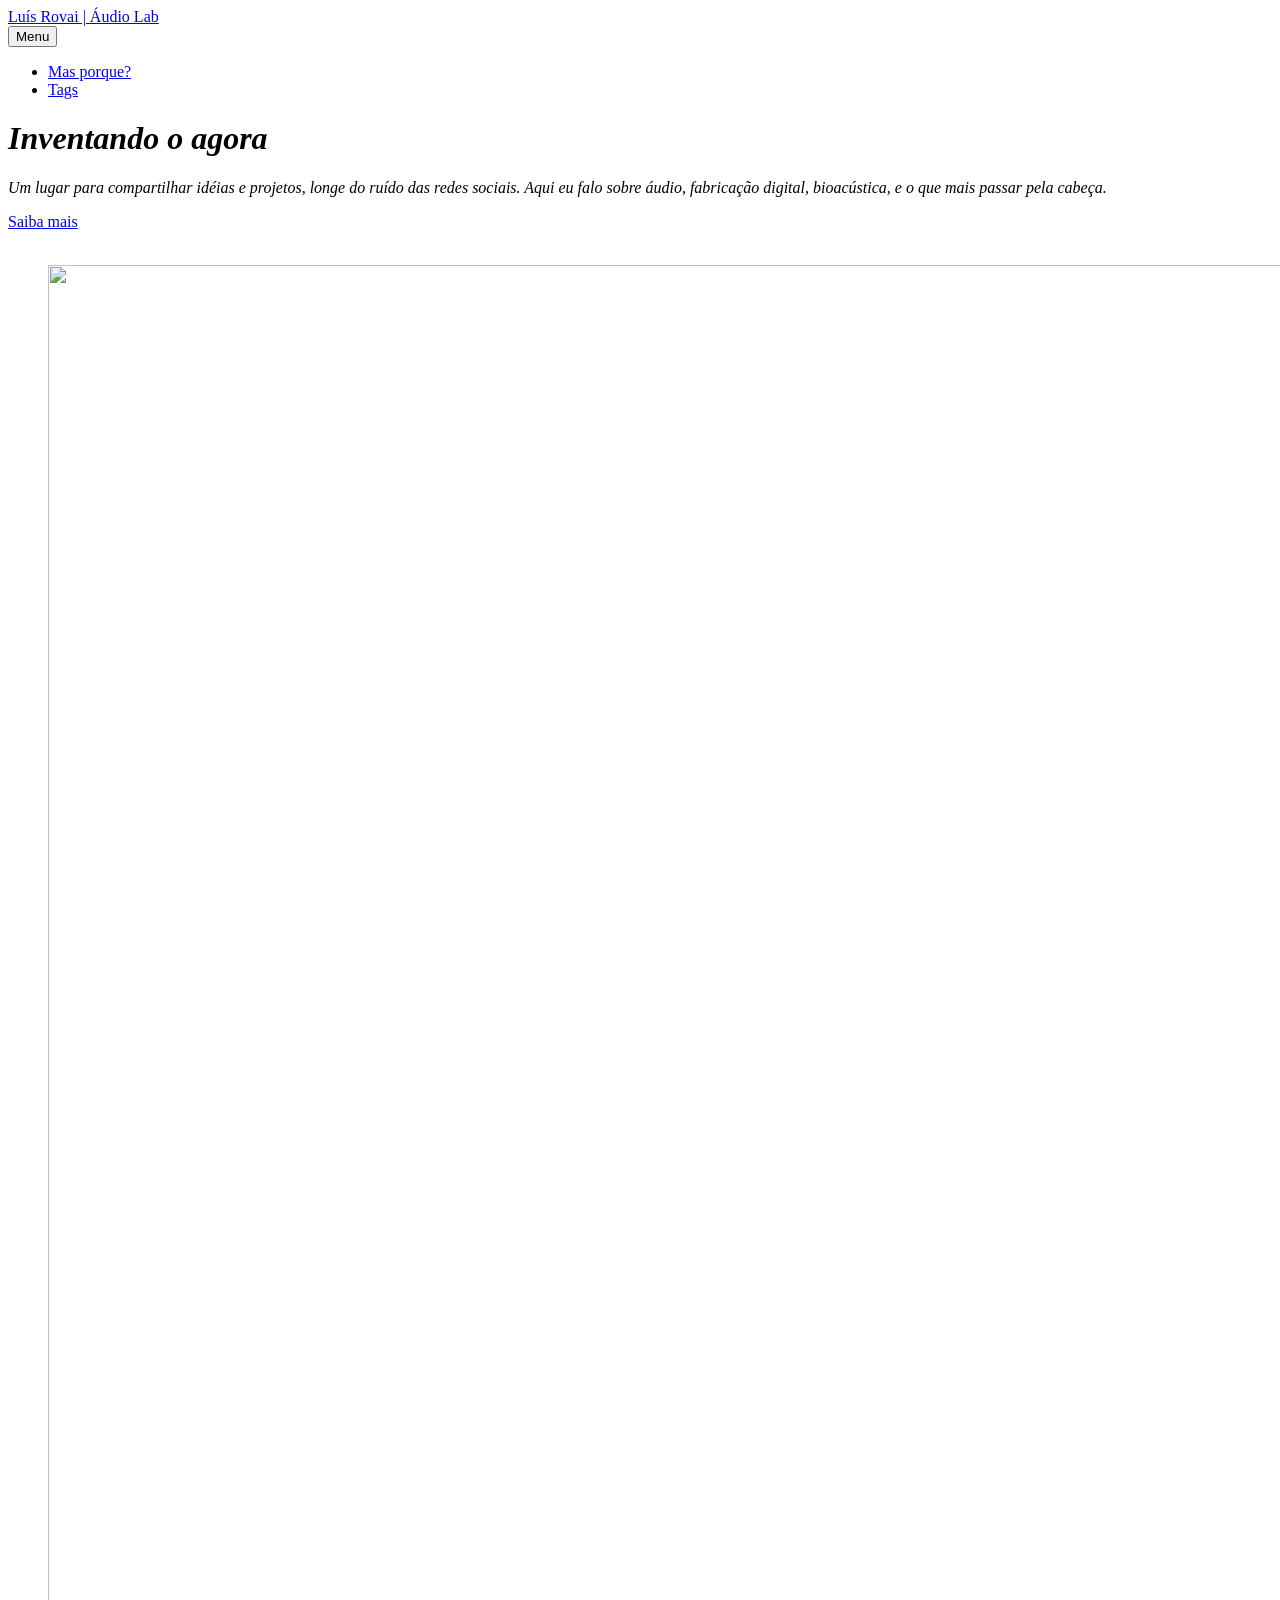
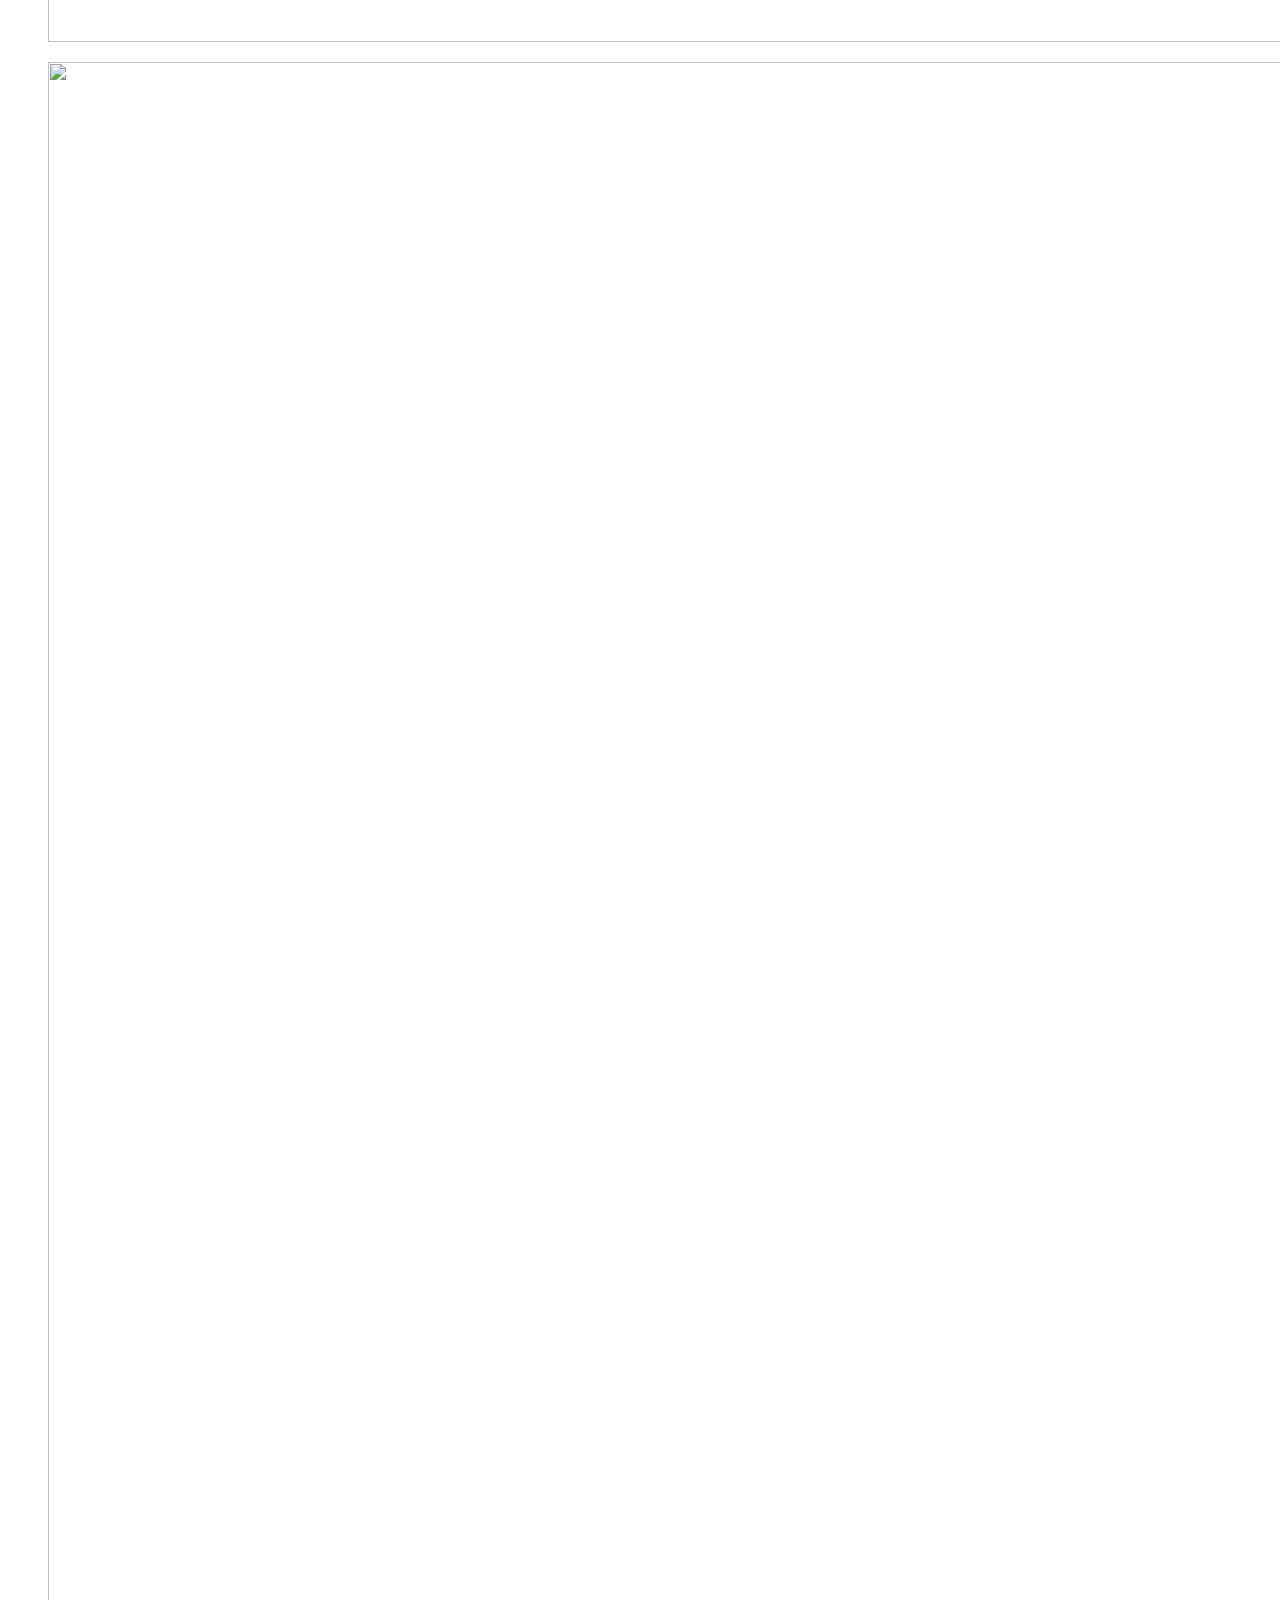
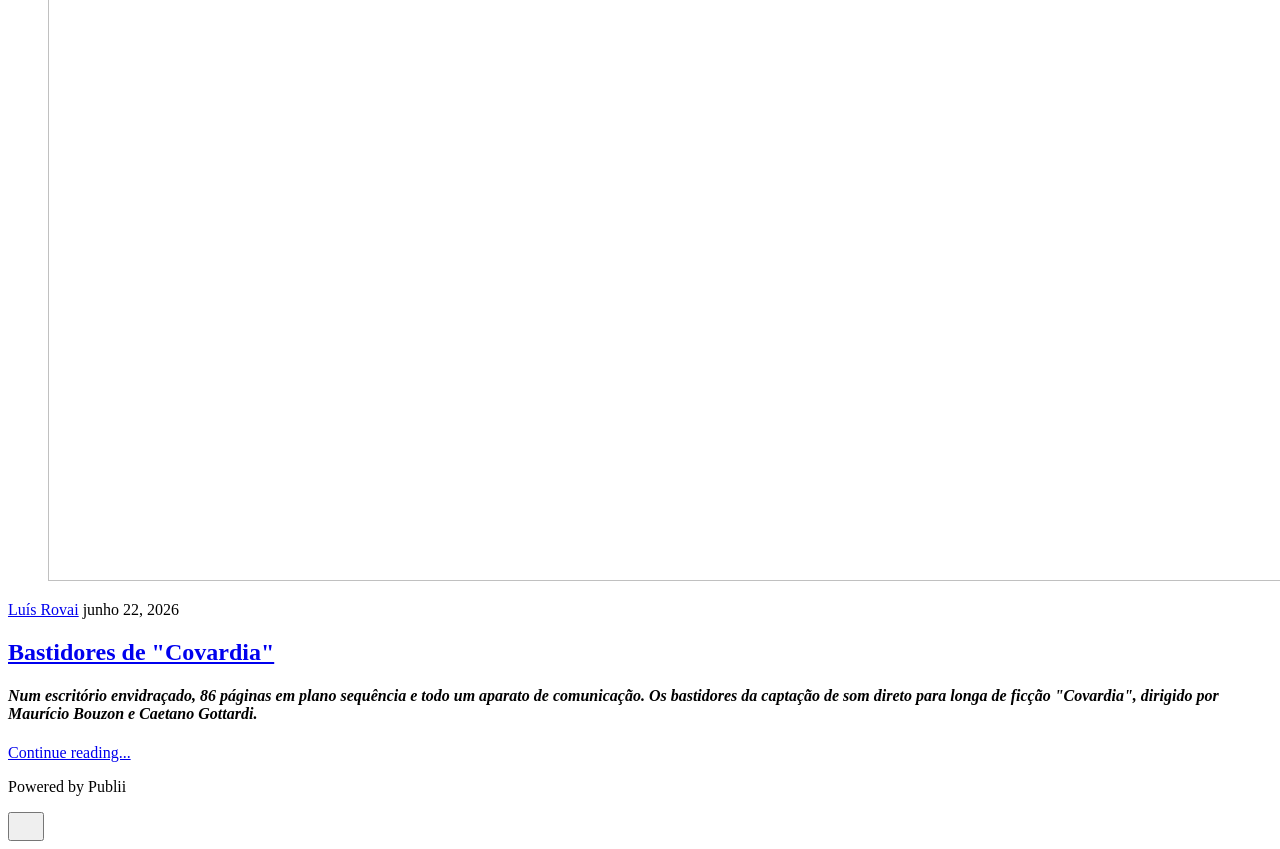
==== index.html @ c2a66cec "Updated from Publii" ====
<!DOCTYPE html><html lang="pt-br"><head><meta charset="utf-8"><meta http-equiv="X-UA-Compatible" content="IE=edge"><meta name="viewport" content="width=device-width,initial-scale=1"><title>Luís Rovai | Áudio Lab</title><meta name="generator" content="Publii Open-Source CMS for Static Site"><link rel="canonical" href="https://lab.luisrovai.com/"><link rel="alternate" type="application/atom+xml" href="https://lab.luisrovai.com/feed.xml" title="Luís Rovai | Áudio Lab - RSS"><link rel="alternate" type="application/json" href="https://lab.luisrovai.com/feed.json" title="Luís Rovai | Áudio Lab - JSON"><meta property="og:title" content="Luís Rovai | Áudio Lab"><meta property="og:site_name" content="Luís Rovai | Áudio Lab"><meta property="og:description" content=""><meta property="og:url" content="https://lab.luisrovai.com/"><meta property="og:type" content="website"><link rel="preload" href="https://lab.luisrovai.com/assets/dynamic/fonts/petrona/petrona.woff2" as="font" type="font/woff2" crossorigin><link rel="preload" href="https://lab.luisrovai.com/assets/dynamic/fonts/petrona/petrona-italic.woff2" as="font" type="font/woff2" crossorigin><link rel="stylesheet" href="https://lab.luisrovai.com/assets/css/style.css?v=4ccdb1bc2e1e0f11f34e492a930d71ec"><script type="application/ld+json">{"@context":"http://schema.org","@type":"Organization","name":"Luís Rovai | Áudio Lab","url":"https://lab.luisrovai.com/"}</script><noscript><style>img[loading] {
                    opacity: 1;
                }</style></noscript></head><body class="home-template"><header class="top js-header"><a class="logo" href="https://lab.luisrovai.com/">Luís Rovai | Áudio Lab</a><nav class="navbar js-navbar"><button class="navbar__toggle js-toggle" aria-label="Menu" aria-haspopup="true" aria-expanded="false"><span class="navbar__toggle-box"><span class="navbar__toggle-inner">Menu</span></span></button><ul class="navbar__menu"><li><a href="https://lab.luisrovai.com/porque-criar-um-blog-em-2026.html" target="_self">Mas porque?</a></li><li><a href="https://lab.luisrovai.com/tags/" target="_self">Tags</a></li></ul></nav></header><main><div class="hero"><header class="hero__content"><div class="wrapper"><h1><em>Inventando o agora</em></h1><p><em>Um lugar para compartilhar idéias e projetos, longe do ruído das redes sociais. Aqui eu falo sobre áudio, fabricação digital, bioacústica, e o que mais passar pela cabeça. </em></p><p><a href="http://lab.luisrovai.com/porque-criar-um-blog-em-2026.html" class="btn">Saiba mais</a><br><br></p></div></header><figure class="hero__image"><div class="hero__image-wrapper"><img src="https://lab.luisrovai.com/media/website/IMG_8876-1.jpg" srcset="https://lab.luisrovai.com/media/website/responsive/IMG_8876-1-xs.jpg 640w, https://lab.luisrovai.com/media/website/responsive/IMG_8876-1-sm.jpg 768w, https://lab.luisrovai.com/media/website/responsive/IMG_8876-1-md.jpg 1024w, https://lab.luisrovai.com/media/website/responsive/IMG_8876-1-lg.jpg 1366w, https://lab.luisrovai.com/media/website/responsive/IMG_8876-1-xl.jpg 1600w, https://lab.luisrovai.com/media/website/responsive/IMG_8876-1-2xl.jpg 1920w" sizes="88vw" loading="eager" width="2448" height="1377" alt=""></div></figure></div><div class="wrapper feed"><article class="feed__item feed__item--centered"><figure class="feed__image"><img src="https://lab.luisrovai.com/media/posts/4/Equipe.JPG" srcset="https://lab.luisrovai.com/media/posts/4/responsive/Equipe-xs.JPG 640w, https://lab.luisrovai.com/media/posts/4/responsive/Equipe-sm.JPG 768w, https://lab.luisrovai.com/media/posts/4/responsive/Equipe-md.JPG 1024w" sizes="(min-width: 600px) calc(4.38vw + 143px), 87.86vw" loading="lazy" height="3719" width="5579" alt=""></figure><div class="feed__content"><header><div class="feed__meta"><a href="https://lab.luisrovai.com/authors/luis-rovai/" class="feed__author">Luís Rovai</a> <time datetime="2026-06-22T12:49" class="feed__date">junho 22, 2026</time></div><h2 class="feed__title"><a href="https://lab.luisrovai.com/ai-e-covardia.html">Bastidores de &quot;Covardia&quot;</a></h2></header><h4><em>Num escritório envidraçado, 86 páginas em plano sequência e todo um aparato de comunicação. Os bastidores da captação de som direto para longa de ficção "Covardia", dirigido por Maurício Bouzon e Caetano Gottardi.</em></h4><a href="https://lab.luisrovai.com/ai-e-covardia.html" class="readmore feed__readmore">Continue reading...</a></div></article></div></main><footer class="footer"><div class="wrapper"><div class="footer__copyright"><p>Powered by Publii</p></div><button id="backToTop" class="footer__bttop" aria-label="Back to top" title="Back to top"><svg width="20" height="20"><use xlink:href="https://lab.luisrovai.com/assets/svg/svg-map.svg#toparrow"/></svg></button></div></footer><script defer="defer" src="https://lab.luisrovai.com/assets/js/scripts.min.js?v=dafec4f87fead6718cb125f0b0fc8441"></script><script>window.publiiThemeMenuConfig={mobileMenuMode:'sidebar',animationSpeed:300,submenuWidth: 'auto',doubleClickTime:500,mobileMenuExpandableSubmenus:true,relatedContainerForOverlayMenuSelector:'.top'};</script><script>var images = document.querySelectorAll('img[loading]');
        for (var i = 0; i < images.length; i++) {
            if (images[i].complete) {
                images[i].classList.add('is-loaded');
            } else {
                images[i].addEventListener('load', function () {
                    this.classList.add('is-loaded');
                }, false);
            }
        }</script></body></html>
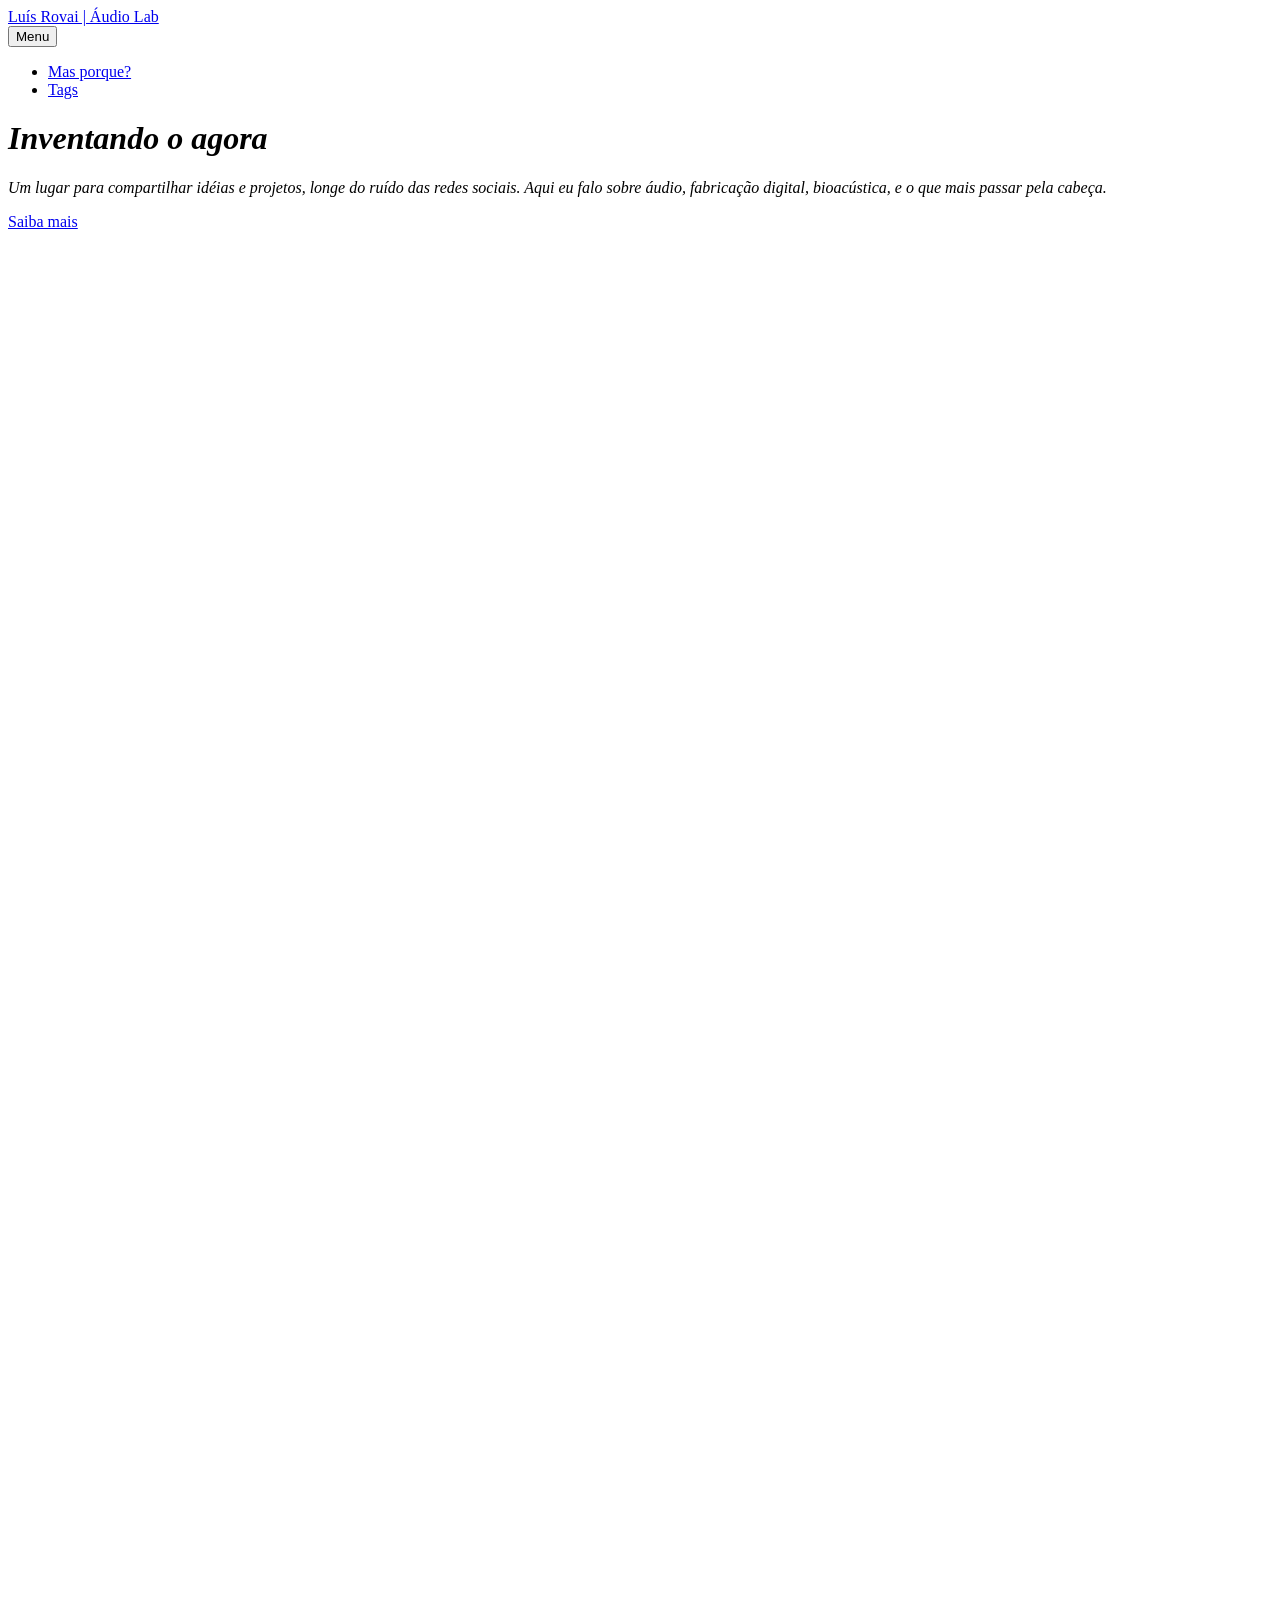
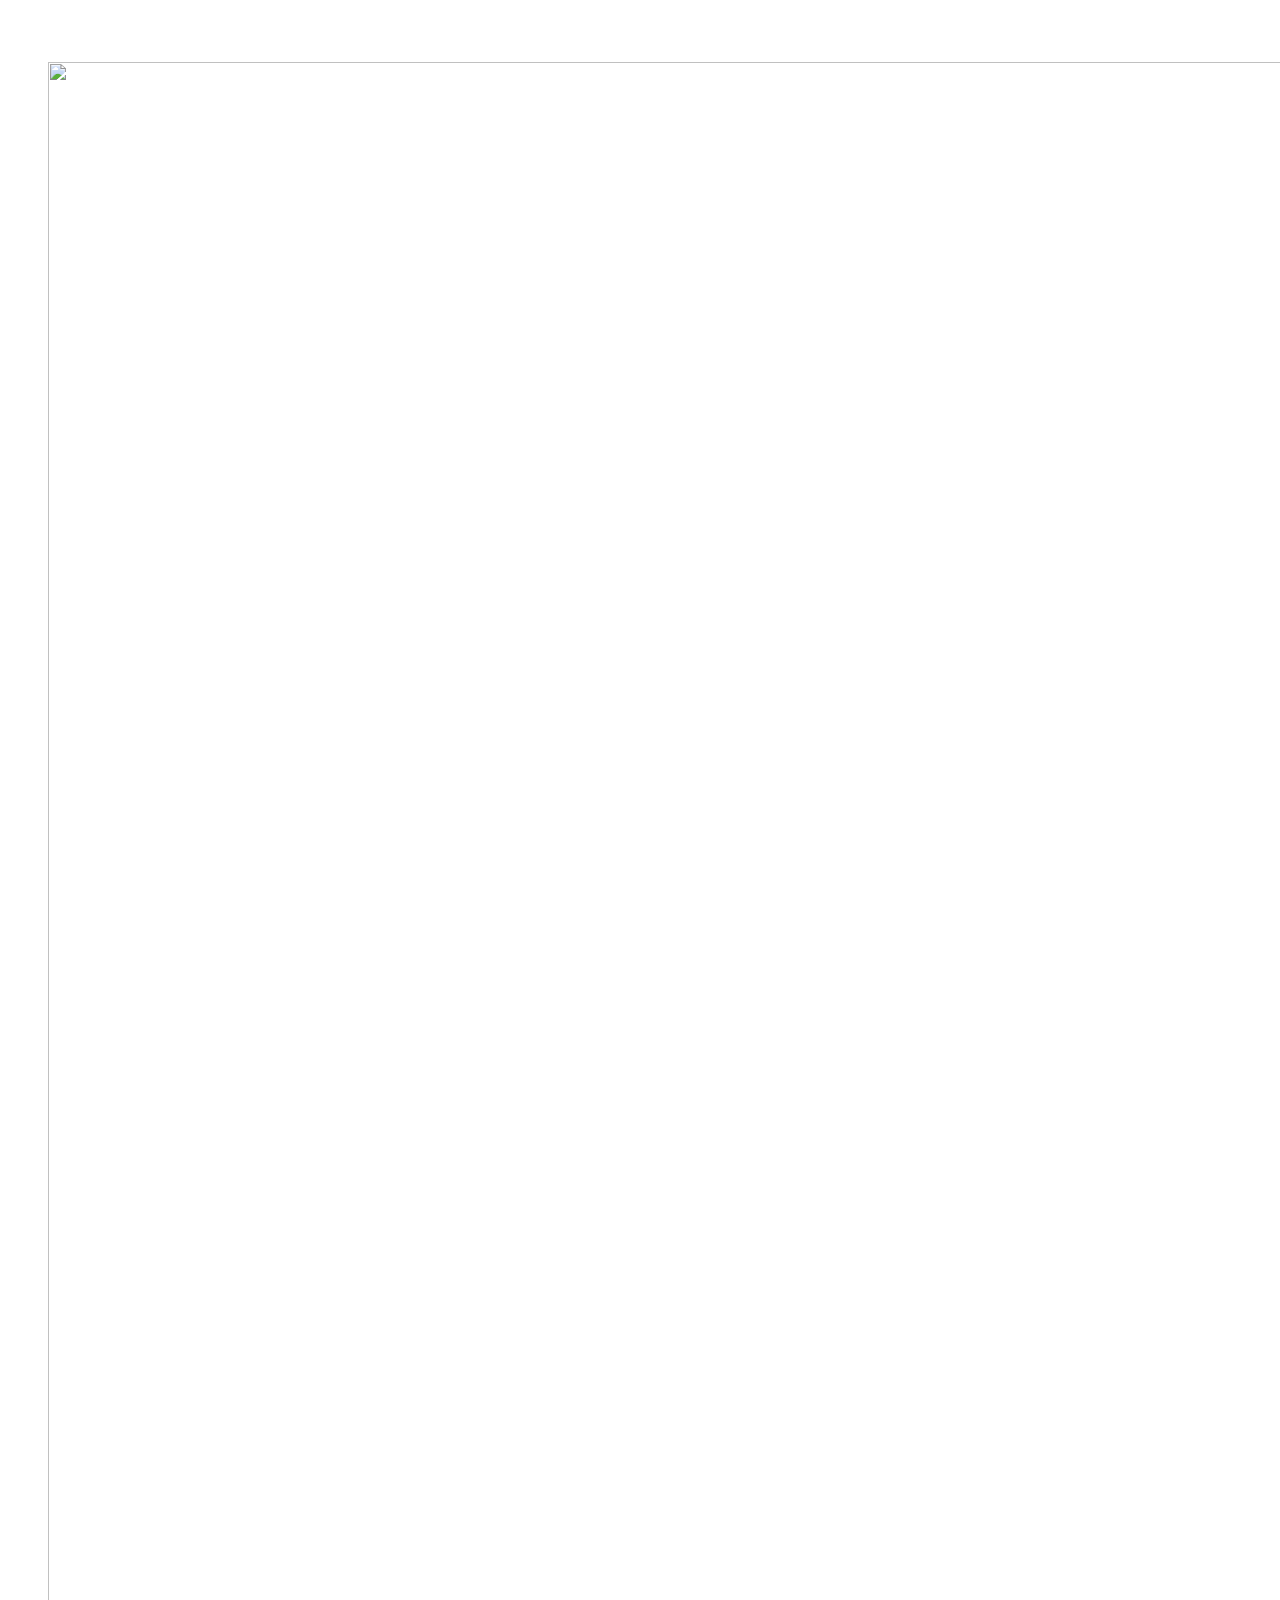
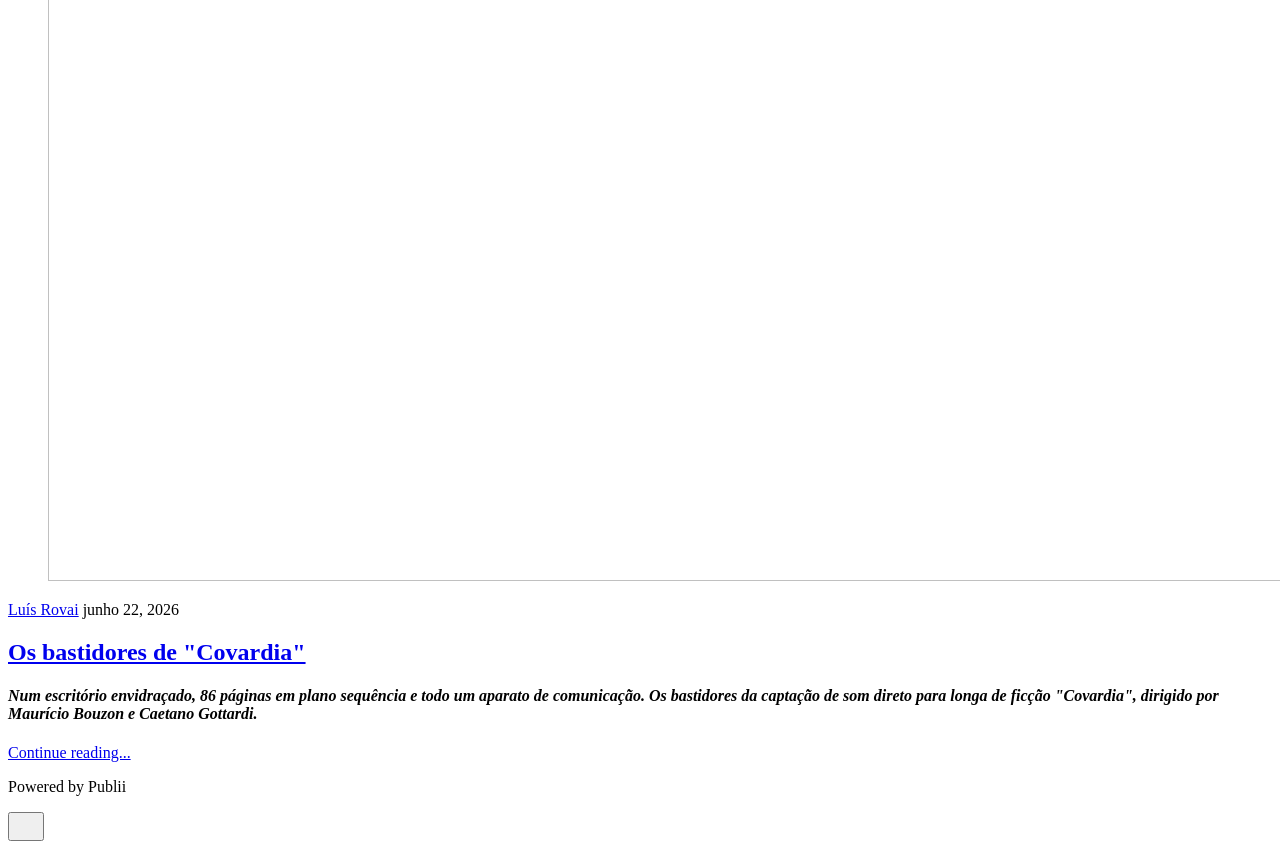
==== commit d1712ab0: "Updated from Publii" ====
--- a/index.html
+++ b/index.html
@@ -1,6 +1,6 @@
 <!DOCTYPE html><html lang="pt-br"><head><meta charset="utf-8"><meta http-equiv="X-UA-Compatible" content="IE=edge"><meta name="viewport" content="width=device-width,initial-scale=1"><title>Luís Rovai | Áudio Lab</title><meta name="generator" content="Publii Open-Source CMS for Static Site"><link rel="canonical" href="https://lab.luisrovai.com/"><link rel="alternate" type="application/atom+xml" href="https://lab.luisrovai.com/feed.xml" title="Luís Rovai | Áudio Lab - RSS"><link rel="alternate" type="application/json" href="https://lab.luisrovai.com/feed.json" title="Luís Rovai | Áudio Lab - JSON"><meta property="og:title" content="Luís Rovai | Áudio Lab"><meta property="og:site_name" content="Luís Rovai | Áudio Lab"><meta property="og:description" content=""><meta property="og:url" content="https://lab.luisrovai.com/"><meta property="og:type" content="website"><link rel="preload" href="https://lab.luisrovai.com/assets/dynamic/fonts/petrona/petrona.woff2" as="font" type="font/woff2" crossorigin><link rel="preload" href="https://lab.luisrovai.com/assets/dynamic/fonts/petrona/petrona-italic.woff2" as="font" type="font/woff2" crossorigin><link rel="stylesheet" href="https://lab.luisrovai.com/assets/css/style.css?v=4ccdb1bc2e1e0f11f34e492a930d71ec"><script type="application/ld+json">{"@context":"http://schema.org","@type":"Organization","name":"Luís Rovai | Áudio Lab","url":"https://lab.luisrovai.com/"}</script><noscript><style>img[loading] {
                     opacity: 1;
-                }</style></noscript></head><body class="home-template"><header class="top js-header"><a class="logo" href="https://lab.luisrovai.com/">Luís Rovai | Áudio Lab</a><nav class="navbar js-navbar"><button class="navbar__toggle js-toggle" aria-label="Menu" aria-haspopup="true" aria-expanded="false"><span class="navbar__toggle-box"><span class="navbar__toggle-inner">Menu</span></span></button><ul class="navbar__menu"><li><a href="https://lab.luisrovai.com/porque-criar-um-blog-em-2026.html" target="_self">Mas porque?</a></li><li><a href="https://lab.luisrovai.com/tags/" target="_self">Tags</a></li></ul></nav></header><main><div class="hero"><header class="hero__content"><div class="wrapper"><h1><em>Inventando o agora</em></h1><p><em>Um lugar para compartilhar idéias e projetos, longe do ruído das redes sociais. Aqui eu falo sobre áudio, fabricação digital, bioacústica, e o que mais passar pela cabeça. </em></p><p><a href="http://lab.luisrovai.com/porque-criar-um-blog-em-2026.html" class="btn">Saiba mais</a><br><br></p></div></header><figure class="hero__image"><div class="hero__image-wrapper"><img src="https://lab.luisrovai.com/media/website/IMG_8876-1.jpg" srcset="https://lab.luisrovai.com/media/website/responsive/IMG_8876-1-xs.jpg 640w, https://lab.luisrovai.com/media/website/responsive/IMG_8876-1-sm.jpg 768w, https://lab.luisrovai.com/media/website/responsive/IMG_8876-1-md.jpg 1024w, https://lab.luisrovai.com/media/website/responsive/IMG_8876-1-lg.jpg 1366w, https://lab.luisrovai.com/media/website/responsive/IMG_8876-1-xl.jpg 1600w, https://lab.luisrovai.com/media/website/responsive/IMG_8876-1-2xl.jpg 1920w" sizes="88vw" loading="eager" width="2448" height="1377" alt=""></div></figure></div><div class="wrapper feed"><article class="feed__item feed__item--centered"><figure class="feed__image"><img src="https://lab.luisrovai.com/media/posts/4/Equipe.JPG" srcset="https://lab.luisrovai.com/media/posts/4/responsive/Equipe-xs.JPG 640w, https://lab.luisrovai.com/media/posts/4/responsive/Equipe-sm.JPG 768w, https://lab.luisrovai.com/media/posts/4/responsive/Equipe-md.JPG 1024w" sizes="(min-width: 600px) calc(4.38vw + 143px), 87.86vw" loading="lazy" height="3719" width="5579" alt=""></figure><div class="feed__content"><header><div class="feed__meta"><a href="https://lab.luisrovai.com/authors/luis-rovai/" class="feed__author">Luís Rovai</a> <time datetime="2026-06-22T12:49" class="feed__date">junho 22, 2026</time></div><h2 class="feed__title"><a href="https://lab.luisrovai.com/ai-e-covardia.html">Bastidores de &quot;Covardia&quot;</a></h2></header><h4><em>Num escritório envidraçado, 86 páginas em plano sequência e todo um aparato de comunicação. Os bastidores da captação de som direto para longa de ficção "Covardia", dirigido por Maurício Bouzon e Caetano Gottardi.</em></h4><a href="https://lab.luisrovai.com/ai-e-covardia.html" class="readmore feed__readmore">Continue reading...</a></div></article></div></main><footer class="footer"><div class="wrapper"><div class="footer__copyright"><p>Powered by Publii</p></div><button id="backToTop" class="footer__bttop" aria-label="Back to top" title="Back to top"><svg width="20" height="20"><use xlink:href="https://lab.luisrovai.com/assets/svg/svg-map.svg#toparrow"/></svg></button></div></footer><script defer="defer" src="https://lab.luisrovai.com/assets/js/scripts.min.js?v=dafec4f87fead6718cb125f0b0fc8441"></script><script>window.publiiThemeMenuConfig={mobileMenuMode:'sidebar',animationSpeed:300,submenuWidth: 'auto',doubleClickTime:500,mobileMenuExpandableSubmenus:true,relatedContainerForOverlayMenuSelector:'.top'};</script><script>var images = document.querySelectorAll('img[loading]');
+                }</style></noscript></head><body class="home-template"><header class="top js-header"><a class="logo" href="https://lab.luisrovai.com/">Luís Rovai | Áudio Lab</a><nav class="navbar js-navbar"><button class="navbar__toggle js-toggle" aria-label="Menu" aria-haspopup="true" aria-expanded="false"><span class="navbar__toggle-box"><span class="navbar__toggle-inner">Menu</span></span></button><ul class="navbar__menu"><li><a href="https://lab.luisrovai.com/porque-criar-um-blog-em-2026.html" target="_self">Mas porque?</a></li><li><a href="https://lab.luisrovai.com/tags/" target="_self">Tags</a></li></ul></nav></header><main><div class="hero"><header class="hero__content"><div class="wrapper"><h1><em>Inventando o agora</em></h1><p><em>Um lugar para compartilhar idéias e projetos, longe do ruído das redes sociais. Aqui eu falo sobre áudio, fabricação digital, bioacústica, e o que mais passar pela cabeça. </em></p><p><a href="http://lab.luisrovai.com/porque-criar-um-blog-em-2026.html" class="btn">Saiba mais</a><br><br></p></div></header><figure class="hero__image"><div class="hero__image-wrapper"><img src="https://lab.luisrovai.com/media/website/IMG_8876-1.jpg" srcset="https://lab.luisrovai.com/media/website/responsive/IMG_8876-1-xs.jpg 640w, https://lab.luisrovai.com/media/website/responsive/IMG_8876-1-sm.jpg 768w, https://lab.luisrovai.com/media/website/responsive/IMG_8876-1-md.jpg 1024w, https://lab.luisrovai.com/media/website/responsive/IMG_8876-1-lg.jpg 1366w, https://lab.luisrovai.com/media/website/responsive/IMG_8876-1-xl.jpg 1600w, https://lab.luisrovai.com/media/website/responsive/IMG_8876-1-2xl.jpg 1920w" sizes="88vw" loading="eager" width="2448" height="1377" alt=""></div></figure></div><div class="wrapper feed"><article class="feed__item feed__item--centered"><figure class="feed__image"><img src="https://lab.luisrovai.com/media/posts/4/Equipe.JPG" srcset="https://lab.luisrovai.com/media/posts/4/responsive/Equipe-xs.JPG 640w, https://lab.luisrovai.com/media/posts/4/responsive/Equipe-sm.JPG 768w, https://lab.luisrovai.com/media/posts/4/responsive/Equipe-md.JPG 1024w" sizes="(min-width: 600px) calc(4.38vw + 143px), 87.86vw" loading="lazy" height="3719" width="5579" alt=""></figure><div class="feed__content"><header><div class="feed__meta"><a href="https://lab.luisrovai.com/authors/luis-rovai/" class="feed__author">Luís Rovai</a> <time datetime="2026-06-22T12:49" class="feed__date">junho 22, 2026</time></div><h2 class="feed__title"><a href="https://lab.luisrovai.com/covardia.html">Os bastidores de &quot;Covardia&quot;</a></h2></header><h4><em>Num escritório envidraçado, 86 páginas em plano sequência e todo um aparato de comunicação. Os bastidores da captação de som direto para longa de ficção "Covardia", dirigido por Maurício Bouzon e Caetano Gottardi.</em></h4><a href="https://lab.luisrovai.com/covardia.html" class="readmore feed__readmore">Continue reading...</a></div></article></div></main><footer class="footer"><div class="wrapper"><div class="footer__copyright"><p>Powered by Publii</p></div><button id="backToTop" class="footer__bttop" aria-label="Back to top" title="Back to top"><svg width="20" height="20"><use xlink:href="https://lab.luisrovai.com/assets/svg/svg-map.svg#toparrow"/></svg></button></div></footer><script defer="defer" src="https://lab.luisrovai.com/assets/js/scripts.min.js?v=dafec4f87fead6718cb125f0b0fc8441"></script><script>window.publiiThemeMenuConfig={mobileMenuMode:'sidebar',animationSpeed:300,submenuWidth: 'auto',doubleClickTime:500,mobileMenuExpandableSubmenus:true,relatedContainerForOverlayMenuSelector:'.top'};</script><script>var images = document.querySelectorAll('img[loading]');
         for (var i = 0; i < images.length; i++) {
             if (images[i].complete) {
                 images[i].classList.add('is-loaded');
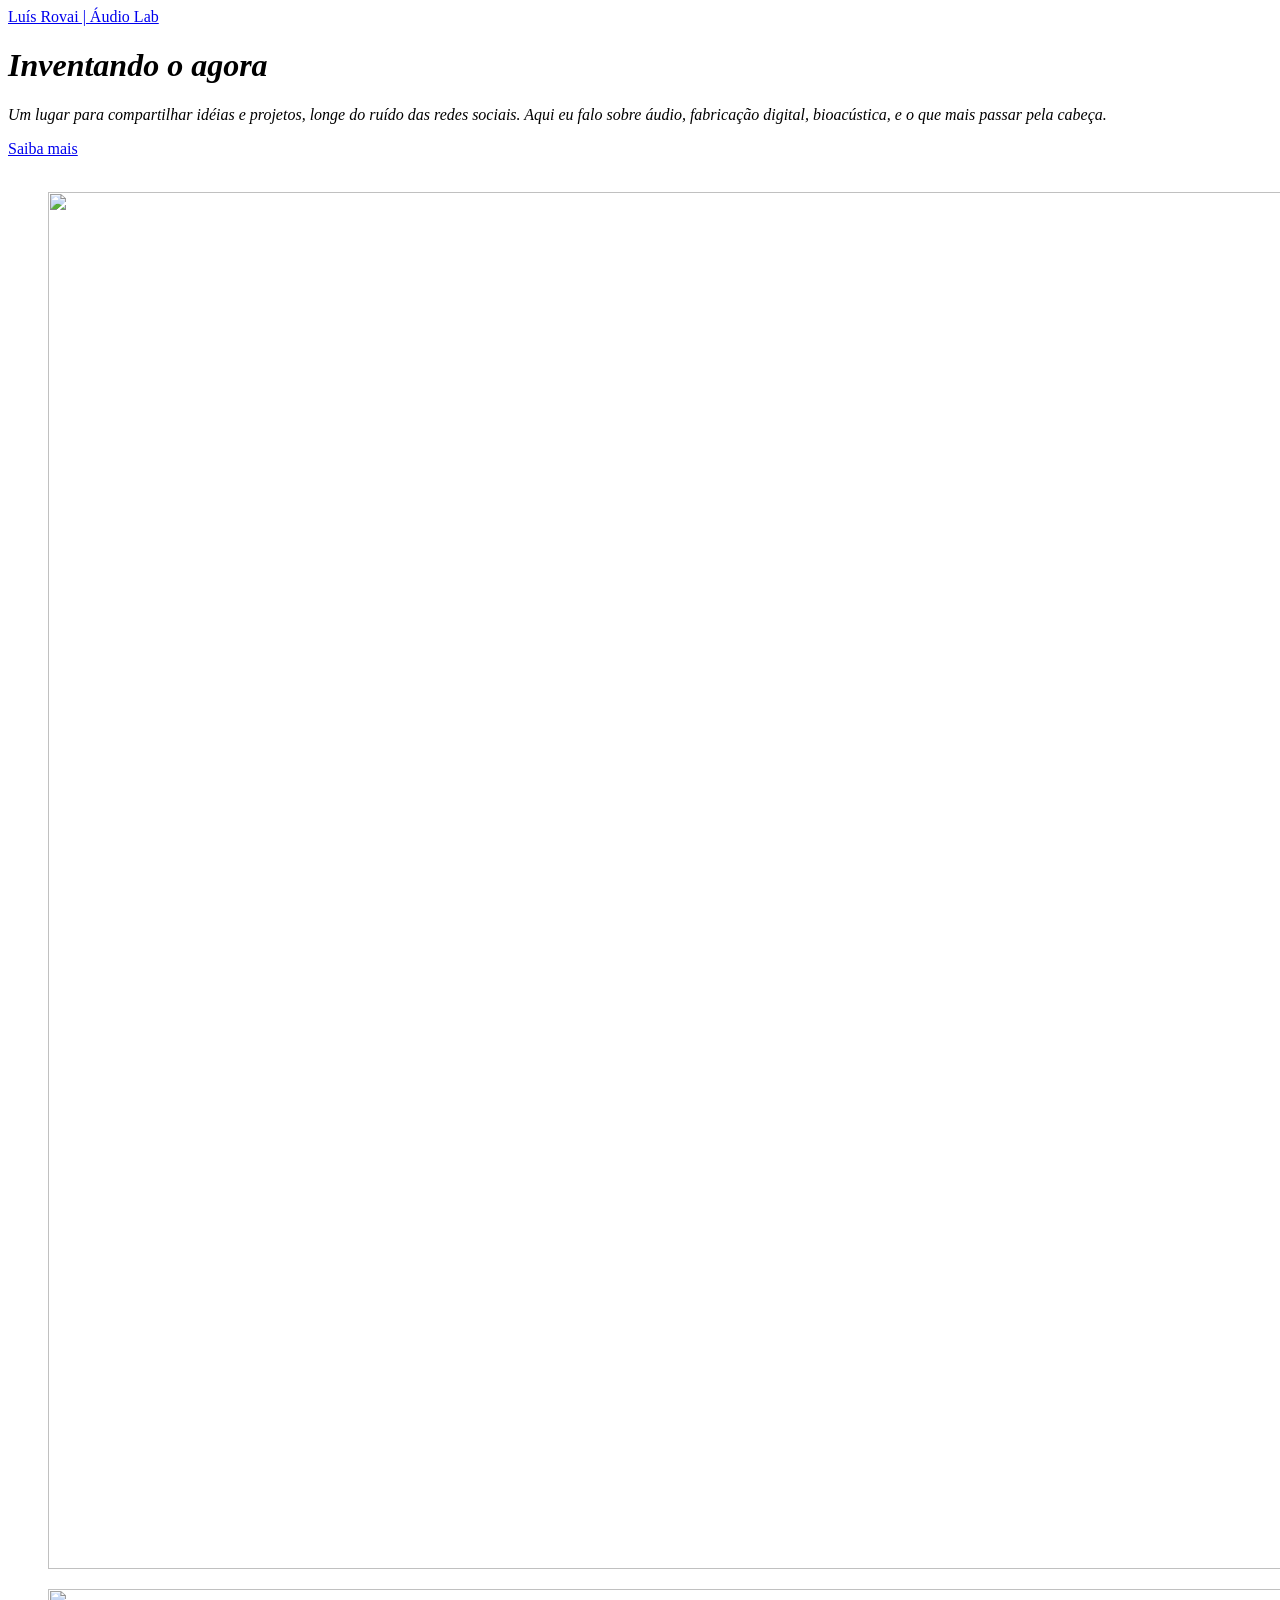
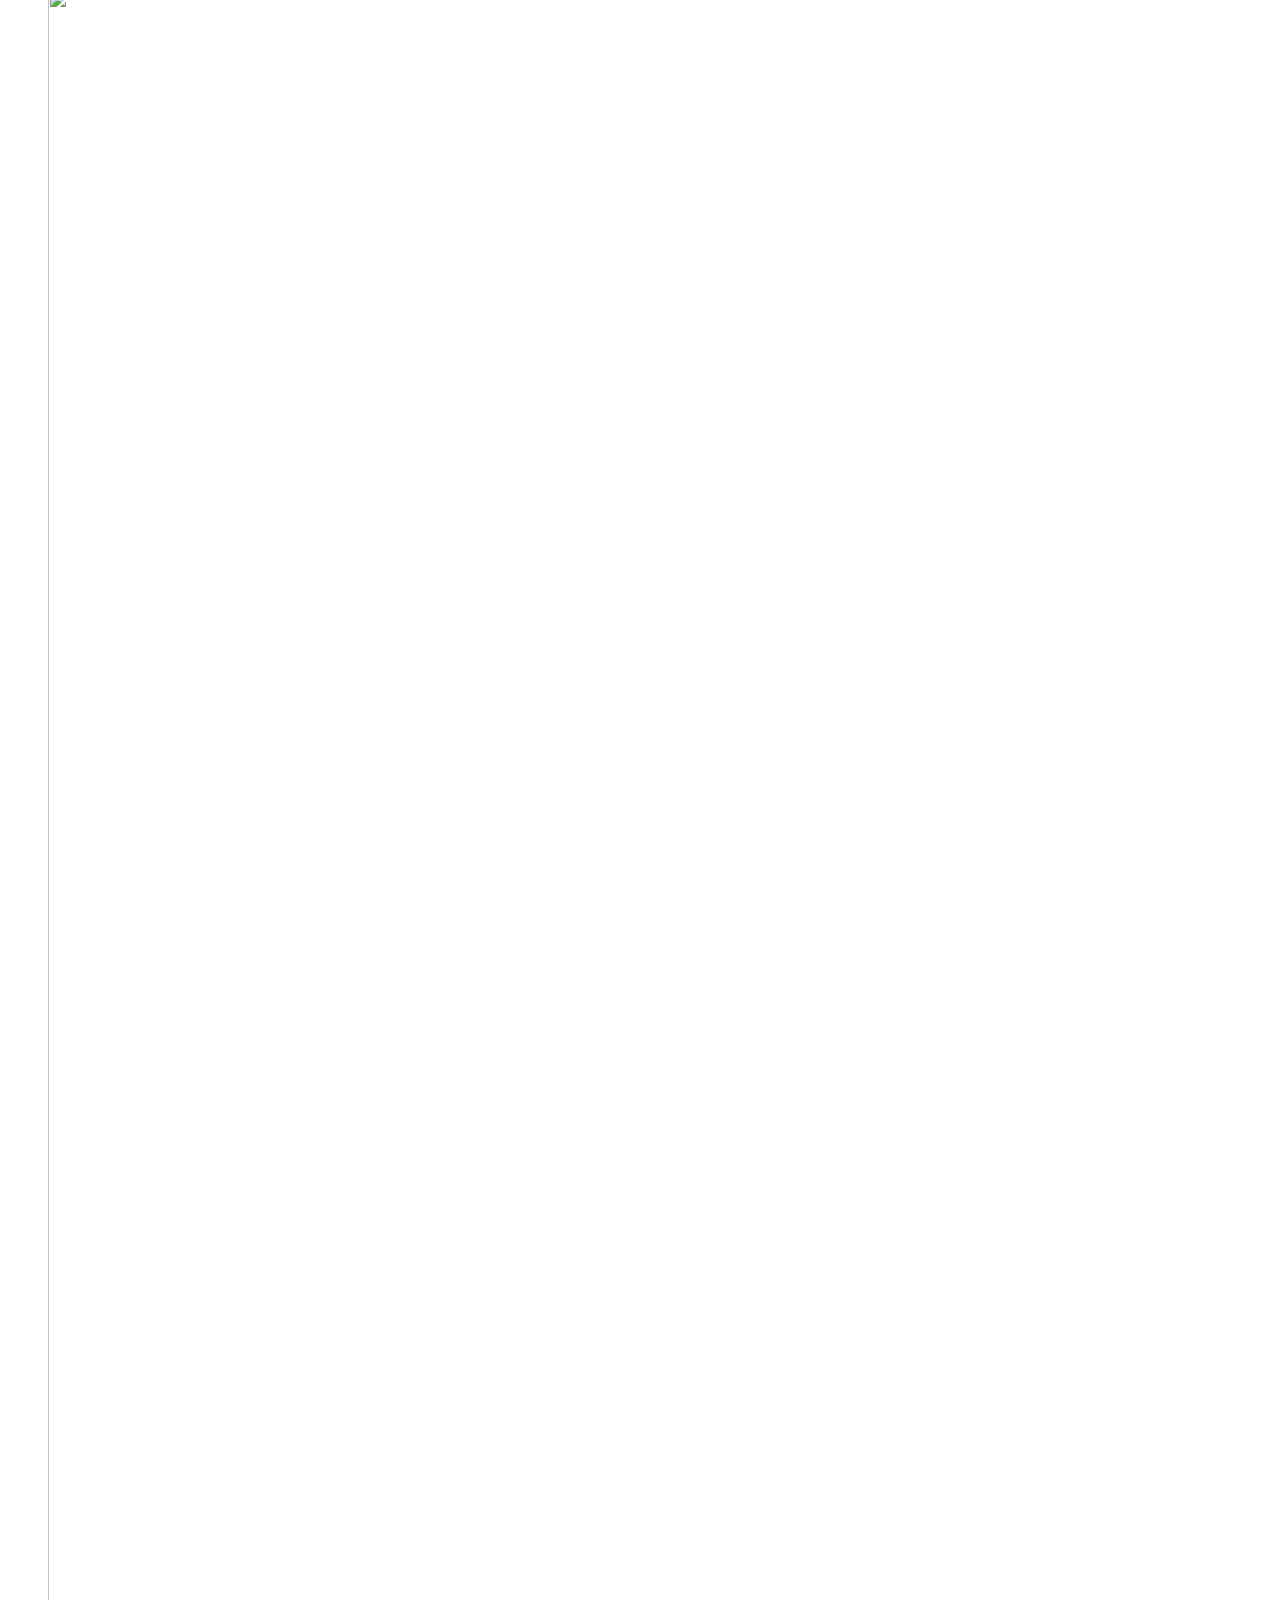
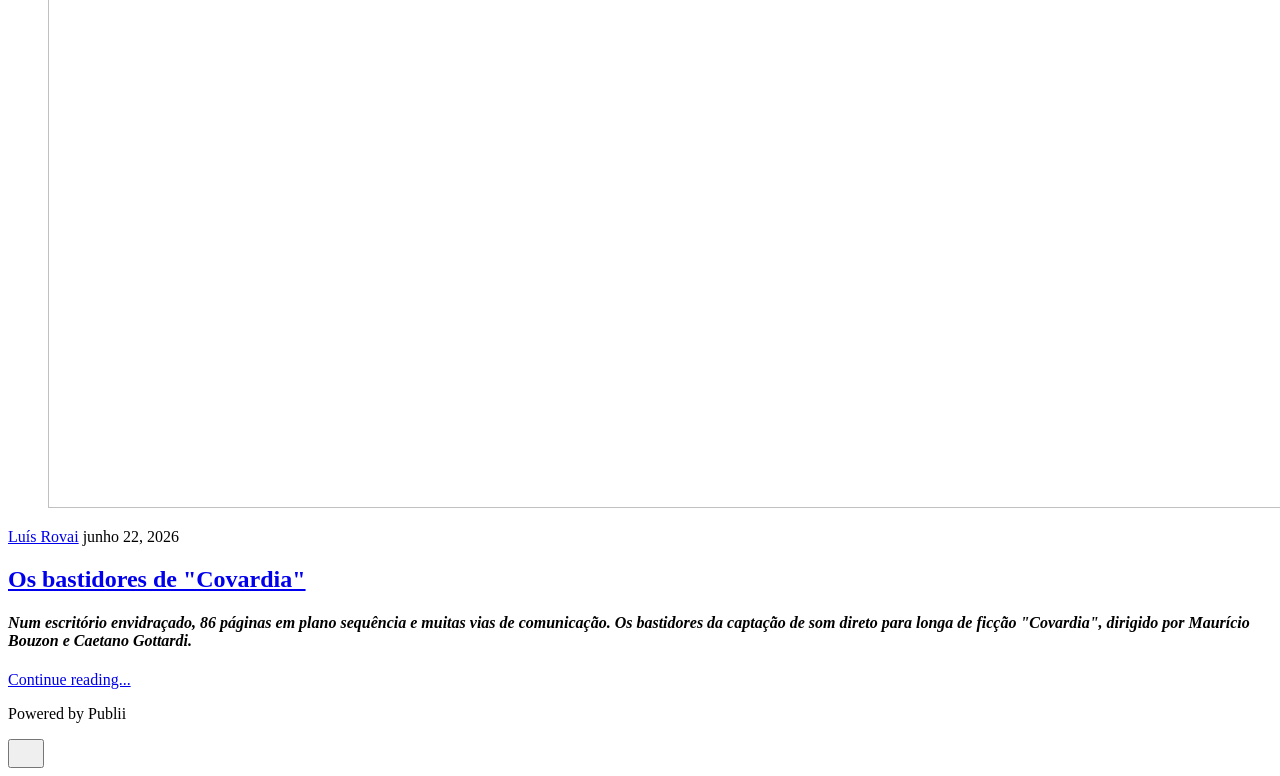
==== commit 5be53cd7: "Updated from Publii" ====
--- a/index.html
+++ b/index.html
@@ -1,6 +1,6 @@
 <!DOCTYPE html><html lang="pt-br"><head><meta charset="utf-8"><meta http-equiv="X-UA-Compatible" content="IE=edge"><meta name="viewport" content="width=device-width,initial-scale=1"><title>Luís Rovai | Áudio Lab</title><meta name="generator" content="Publii Open-Source CMS for Static Site"><link rel="canonical" href="https://lab.luisrovai.com/"><link rel="alternate" type="application/atom+xml" href="https://lab.luisrovai.com/feed.xml" title="Luís Rovai | Áudio Lab - RSS"><link rel="alternate" type="application/json" href="https://lab.luisrovai.com/feed.json" title="Luís Rovai | Áudio Lab - JSON"><meta property="og:title" content="Luís Rovai | Áudio Lab"><meta property="og:site_name" content="Luís Rovai | Áudio Lab"><meta property="og:description" content=""><meta property="og:url" content="https://lab.luisrovai.com/"><meta property="og:type" content="website"><link rel="preload" href="https://lab.luisrovai.com/assets/dynamic/fonts/petrona/petrona.woff2" as="font" type="font/woff2" crossorigin><link rel="preload" href="https://lab.luisrovai.com/assets/dynamic/fonts/petrona/petrona-italic.woff2" as="font" type="font/woff2" crossorigin><link rel="stylesheet" href="https://lab.luisrovai.com/assets/css/style.css?v=4ccdb1bc2e1e0f11f34e492a930d71ec"><script type="application/ld+json">{"@context":"http://schema.org","@type":"Organization","name":"Luís Rovai | Áudio Lab","url":"https://lab.luisrovai.com/"}</script><noscript><style>img[loading] {
                     opacity: 1;
-                }</style></noscript></head><body class="home-template"><header class="top js-header"><a class="logo" href="https://lab.luisrovai.com/">Luís Rovai | Áudio Lab</a><nav class="navbar js-navbar"><button class="navbar__toggle js-toggle" aria-label="Menu" aria-haspopup="true" aria-expanded="false"><span class="navbar__toggle-box"><span class="navbar__toggle-inner">Menu</span></span></button><ul class="navbar__menu"><li><a href="https://lab.luisrovai.com/porque-criar-um-blog-em-2026.html" target="_self">Mas porque?</a></li><li><a href="https://lab.luisrovai.com/tags/" target="_self">Tags</a></li></ul></nav></header><main><div class="hero"><header class="hero__content"><div class="wrapper"><h1><em>Inventando o agora</em></h1><p><em>Um lugar para compartilhar idéias e projetos, longe do ruído das redes sociais. Aqui eu falo sobre áudio, fabricação digital, bioacústica, e o que mais passar pela cabeça. </em></p><p><a href="http://lab.luisrovai.com/porque-criar-um-blog-em-2026.html" class="btn">Saiba mais</a><br><br></p></div></header><figure class="hero__image"><div class="hero__image-wrapper"><img src="https://lab.luisrovai.com/media/website/IMG_8876-1.jpg" srcset="https://lab.luisrovai.com/media/website/responsive/IMG_8876-1-xs.jpg 640w, https://lab.luisrovai.com/media/website/responsive/IMG_8876-1-sm.jpg 768w, https://lab.luisrovai.com/media/website/responsive/IMG_8876-1-md.jpg 1024w, https://lab.luisrovai.com/media/website/responsive/IMG_8876-1-lg.jpg 1366w, https://lab.luisrovai.com/media/website/responsive/IMG_8876-1-xl.jpg 1600w, https://lab.luisrovai.com/media/website/responsive/IMG_8876-1-2xl.jpg 1920w" sizes="88vw" loading="eager" width="2448" height="1377" alt=""></div></figure></div><div class="wrapper feed"><article class="feed__item feed__item--centered"><figure class="feed__image"><img src="https://lab.luisrovai.com/media/posts/4/Equipe.JPG" srcset="https://lab.luisrovai.com/media/posts/4/responsive/Equipe-xs.JPG 640w, https://lab.luisrovai.com/media/posts/4/responsive/Equipe-sm.JPG 768w, https://lab.luisrovai.com/media/posts/4/responsive/Equipe-md.JPG 1024w" sizes="(min-width: 600px) calc(4.38vw + 143px), 87.86vw" loading="lazy" height="3719" width="5579" alt=""></figure><div class="feed__content"><header><div class="feed__meta"><a href="https://lab.luisrovai.com/authors/luis-rovai/" class="feed__author">Luís Rovai</a> <time datetime="2026-06-22T12:49" class="feed__date">junho 22, 2026</time></div><h2 class="feed__title"><a href="https://lab.luisrovai.com/covardia.html">Os bastidores de &quot;Covardia&quot;</a></h2></header><h4><em>Num escritório envidraçado, 86 páginas em plano sequência e todo um aparato de comunicação. Os bastidores da captação de som direto para longa de ficção "Covardia", dirigido por Maurício Bouzon e Caetano Gottardi.</em></h4><a href="https://lab.luisrovai.com/covardia.html" class="readmore feed__readmore">Continue reading...</a></div></article></div></main><footer class="footer"><div class="wrapper"><div class="footer__copyright"><p>Powered by Publii</p></div><button id="backToTop" class="footer__bttop" aria-label="Back to top" title="Back to top"><svg width="20" height="20"><use xlink:href="https://lab.luisrovai.com/assets/svg/svg-map.svg#toparrow"/></svg></button></div></footer><script defer="defer" src="https://lab.luisrovai.com/assets/js/scripts.min.js?v=dafec4f87fead6718cb125f0b0fc8441"></script><script>window.publiiThemeMenuConfig={mobileMenuMode:'sidebar',animationSpeed:300,submenuWidth: 'auto',doubleClickTime:500,mobileMenuExpandableSubmenus:true,relatedContainerForOverlayMenuSelector:'.top'};</script><script>var images = document.querySelectorAll('img[loading]');
+                }</style></noscript></head><body class="home-template"><header class="top js-header"><a class="logo" href="https://lab.luisrovai.com/">Luís Rovai | Áudio Lab</a></header><main><div class="hero"><header class="hero__content"><div class="wrapper"><h1><em>Inventando o agora</em></h1><p><em>Um lugar para compartilhar idéias e projetos, longe do ruído das redes sociais. Aqui eu falo sobre áudio, fabricação digital, bioacústica, e o que mais passar pela cabeça. </em></p><p><a href="http://lab.luisrovai.com/porque-criar-um-blog-em-2026.html" class="btn">Saiba mais</a><br><br></p></div></header><figure class="hero__image"><div class="hero__image-wrapper"><img src="https://lab.luisrovai.com/media/website/IMG_8876-1.jpg" srcset="https://lab.luisrovai.com/media/website/responsive/IMG_8876-1-xs.jpg 640w, https://lab.luisrovai.com/media/website/responsive/IMG_8876-1-sm.jpg 768w, https://lab.luisrovai.com/media/website/responsive/IMG_8876-1-md.jpg 1024w, https://lab.luisrovai.com/media/website/responsive/IMG_8876-1-lg.jpg 1366w, https://lab.luisrovai.com/media/website/responsive/IMG_8876-1-xl.jpg 1600w, https://lab.luisrovai.com/media/website/responsive/IMG_8876-1-2xl.jpg 1920w" sizes="88vw" loading="eager" width="2448" height="1377" alt=""></div></figure></div><div class="wrapper feed"><article class="feed__item feed__item--centered"><figure class="feed__image"><img src="https://lab.luisrovai.com/media/posts/4/Equipe.JPG" srcset="https://lab.luisrovai.com/media/posts/4/responsive/Equipe-xs.JPG 640w, https://lab.luisrovai.com/media/posts/4/responsive/Equipe-sm.JPG 768w, https://lab.luisrovai.com/media/posts/4/responsive/Equipe-md.JPG 1024w" sizes="(min-width: 600px) calc(4.38vw + 143px), 87.86vw" loading="lazy" height="3719" width="5579" alt=""></figure><div class="feed__content"><header><div class="feed__meta"><a href="https://lab.luisrovai.com/authors/luis-rovai/" class="feed__author">Luís Rovai</a> <time datetime="2026-06-22T12:49" class="feed__date">junho 22, 2026</time></div><h2 class="feed__title"><a href="https://lab.luisrovai.com/covardia.html">Os bastidores de &quot;Covardia&quot;</a></h2></header><h4><em>Num escritório envidraçado, 86 páginas em plano sequência e muitas vias de comunicação. Os bastidores da captação de som direto para longa de ficção "Covardia", dirigido por Maurício Bouzon e Caetano Gottardi.</em></h4><a href="https://lab.luisrovai.com/covardia.html" class="readmore feed__readmore">Continue reading...</a></div></article></div></main><footer class="footer"><div class="wrapper"><div class="footer__copyright"><p>Powered by Publii</p></div><button id="backToTop" class="footer__bttop" aria-label="Back to top" title="Back to top"><svg width="20" height="20"><use xlink:href="https://lab.luisrovai.com/assets/svg/svg-map.svg#toparrow"/></svg></button></div></footer><script defer="defer" src="https://lab.luisrovai.com/assets/js/scripts.min.js?v=dafec4f87fead6718cb125f0b0fc8441"></script><script>window.publiiThemeMenuConfig={mobileMenuMode:'sidebar',animationSpeed:300,submenuWidth: 'auto',doubleClickTime:500,mobileMenuExpandableSubmenus:true,relatedContainerForOverlayMenuSelector:'.top'};</script><script>var images = document.querySelectorAll('img[loading]');
         for (var i = 0; i < images.length; i++) {
             if (images[i].complete) {
                 images[i].classList.add('is-loaded');
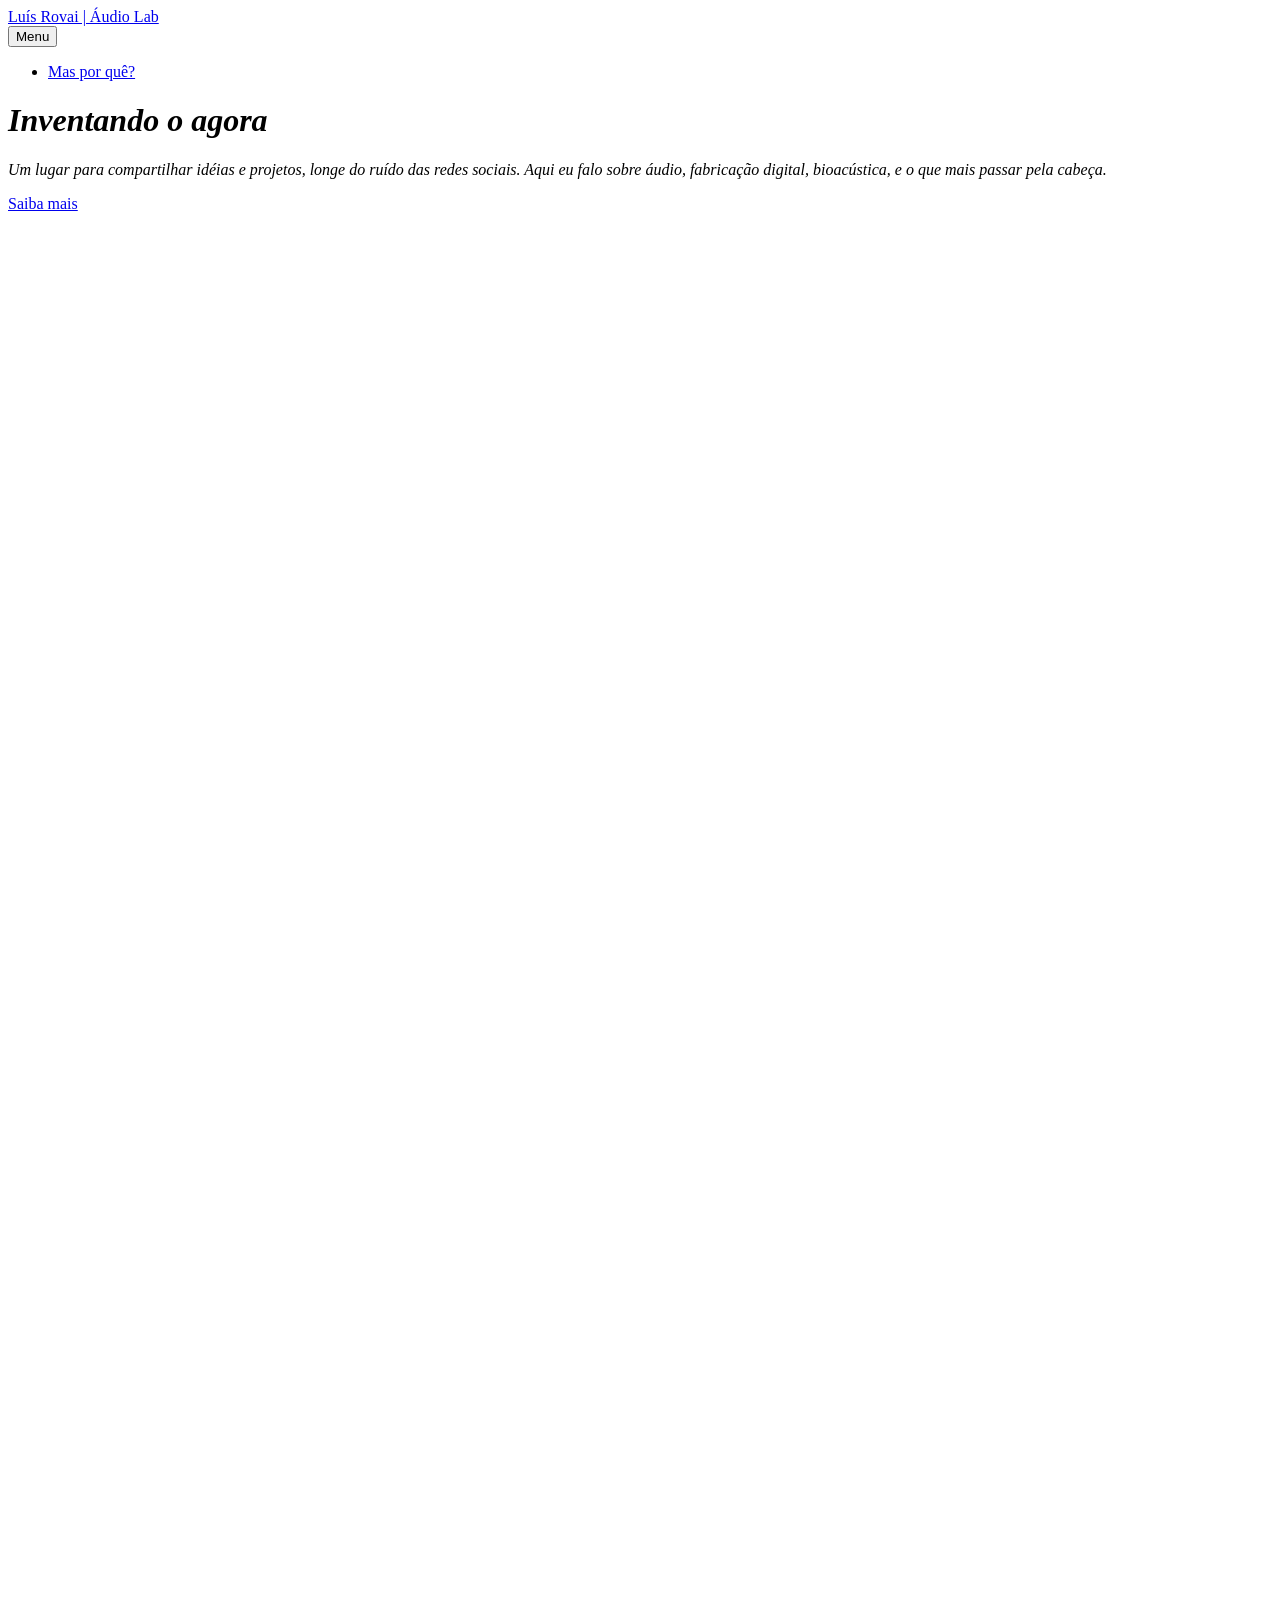
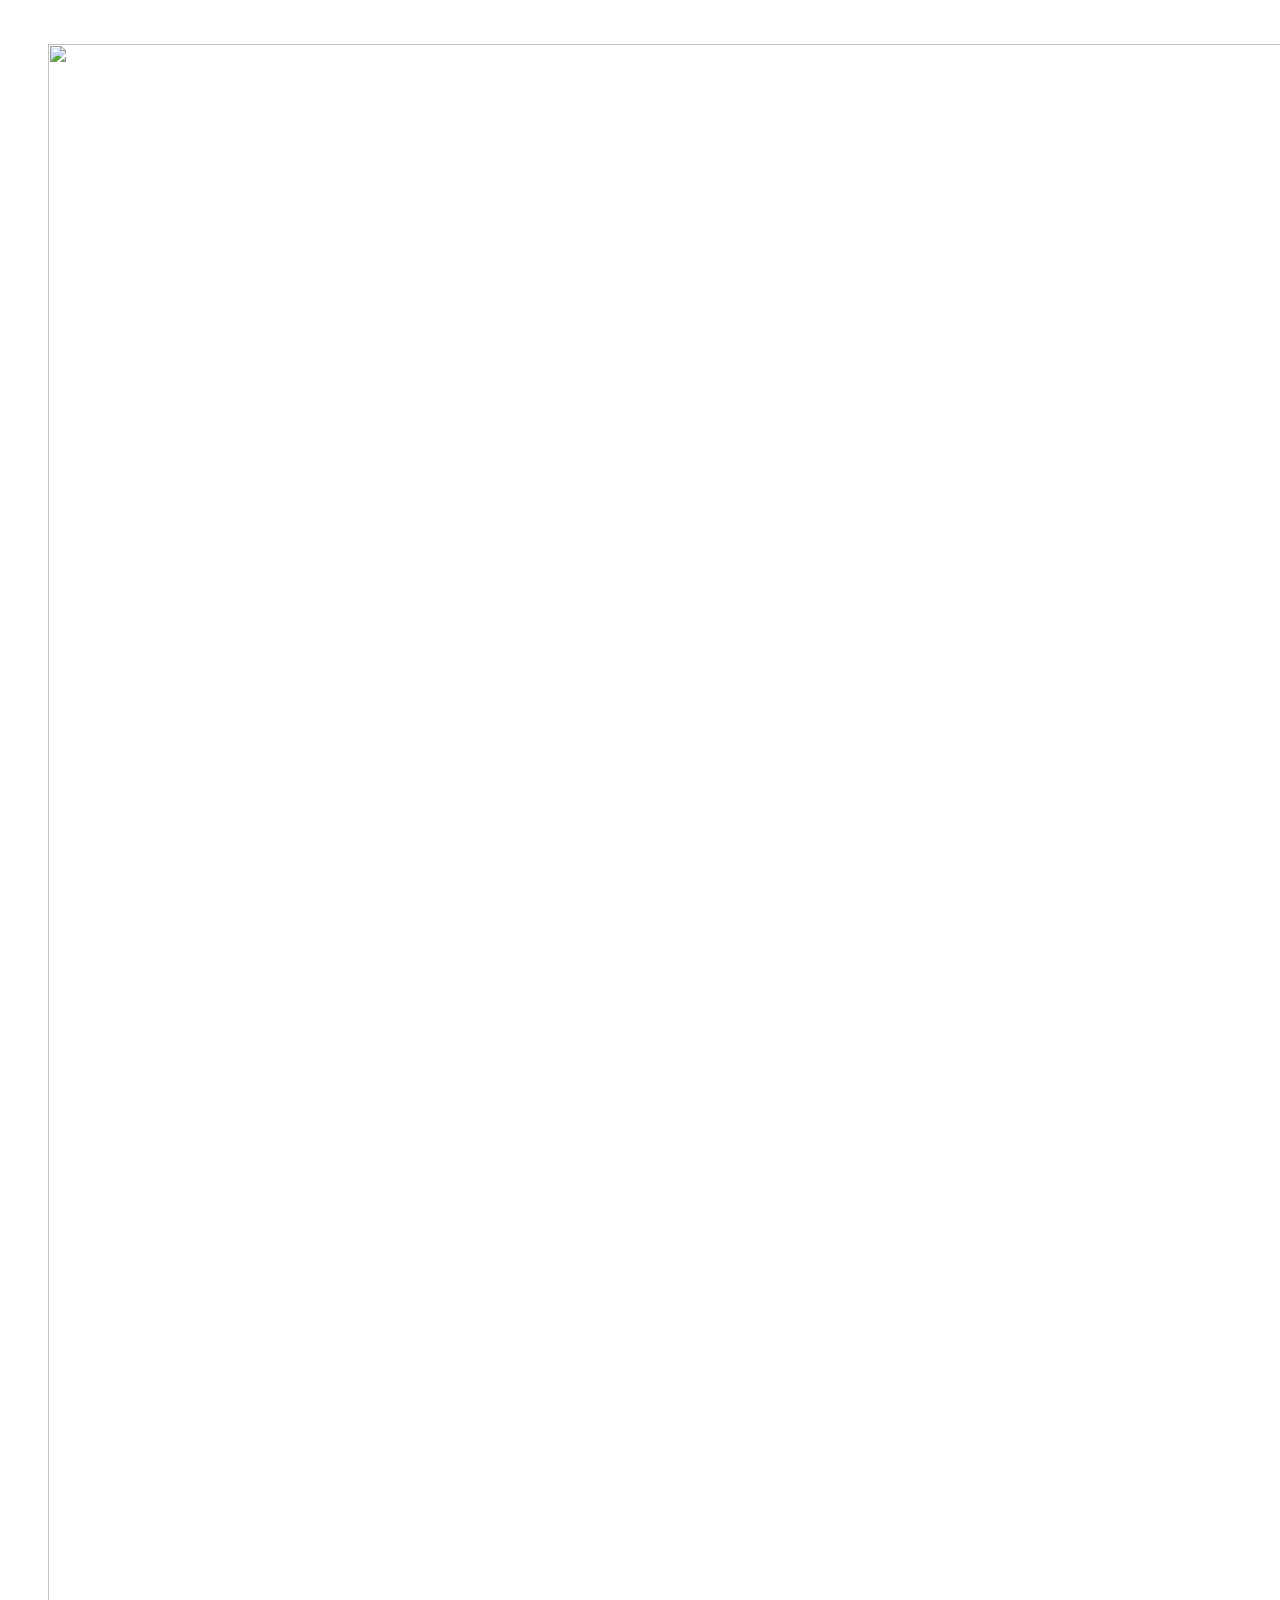
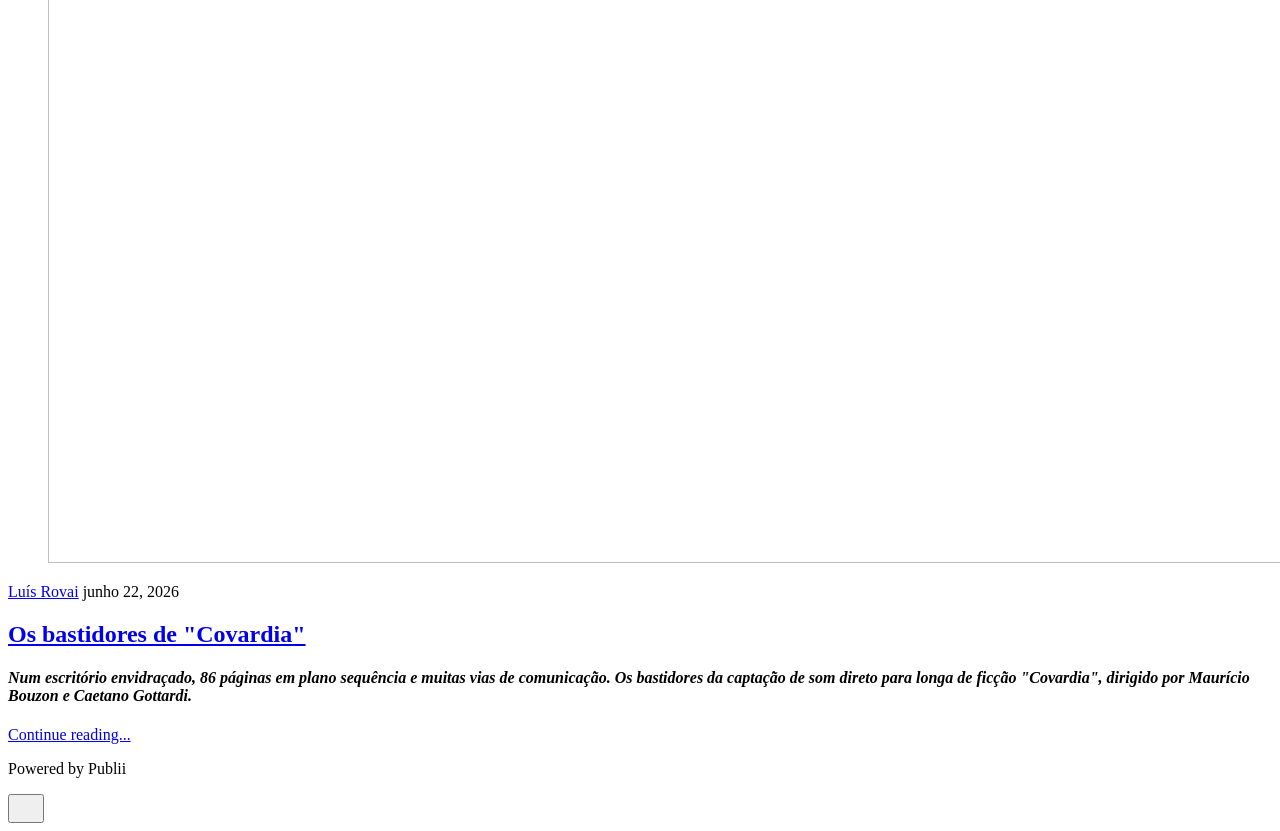
==== commit 21d4f418: "Updated from Publii" ====
--- a/index.html
+++ b/index.html
@@ -1,6 +1,6 @@
 <!DOCTYPE html><html lang="pt-br"><head><meta charset="utf-8"><meta http-equiv="X-UA-Compatible" content="IE=edge"><meta name="viewport" content="width=device-width,initial-scale=1"><title>Luís Rovai | Áudio Lab</title><meta name="generator" content="Publii Open-Source CMS for Static Site"><link rel="canonical" href="https://lab.luisrovai.com/"><link rel="alternate" type="application/atom+xml" href="https://lab.luisrovai.com/feed.xml" title="Luís Rovai | Áudio Lab - RSS"><link rel="alternate" type="application/json" href="https://lab.luisrovai.com/feed.json" title="Luís Rovai | Áudio Lab - JSON"><meta property="og:title" content="Luís Rovai | Áudio Lab"><meta property="og:site_name" content="Luís Rovai | Áudio Lab"><meta property="og:description" content=""><meta property="og:url" content="https://lab.luisrovai.com/"><meta property="og:type" content="website"><link rel="preload" href="https://lab.luisrovai.com/assets/dynamic/fonts/petrona/petrona.woff2" as="font" type="font/woff2" crossorigin><link rel="preload" href="https://lab.luisrovai.com/assets/dynamic/fonts/petrona/petrona-italic.woff2" as="font" type="font/woff2" crossorigin><link rel="stylesheet" href="https://lab.luisrovai.com/assets/css/style.css?v=4ccdb1bc2e1e0f11f34e492a930d71ec"><script type="application/ld+json">{"@context":"http://schema.org","@type":"Organization","name":"Luís Rovai | Áudio Lab","url":"https://lab.luisrovai.com/"}</script><noscript><style>img[loading] {
                     opacity: 1;
-                }</style></noscript></head><body class="home-template"><header class="top js-header"><a class="logo" href="https://lab.luisrovai.com/">Luís Rovai | Áudio Lab</a></header><main><div class="hero"><header class="hero__content"><div class="wrapper"><h1><em>Inventando o agora</em></h1><p><em>Um lugar para compartilhar idéias e projetos, longe do ruído das redes sociais. Aqui eu falo sobre áudio, fabricação digital, bioacústica, e o que mais passar pela cabeça. </em></p><p><a href="http://lab.luisrovai.com/porque-criar-um-blog-em-2026.html" class="btn">Saiba mais</a><br><br></p></div></header><figure class="hero__image"><div class="hero__image-wrapper"><img src="https://lab.luisrovai.com/media/website/IMG_8876-1.jpg" srcset="https://lab.luisrovai.com/media/website/responsive/IMG_8876-1-xs.jpg 640w, https://lab.luisrovai.com/media/website/responsive/IMG_8876-1-sm.jpg 768w, https://lab.luisrovai.com/media/website/responsive/IMG_8876-1-md.jpg 1024w, https://lab.luisrovai.com/media/website/responsive/IMG_8876-1-lg.jpg 1366w, https://lab.luisrovai.com/media/website/responsive/IMG_8876-1-xl.jpg 1600w, https://lab.luisrovai.com/media/website/responsive/IMG_8876-1-2xl.jpg 1920w" sizes="88vw" loading="eager" width="2448" height="1377" alt=""></div></figure></div><div class="wrapper feed"><article class="feed__item feed__item--centered"><figure class="feed__image"><img src="https://lab.luisrovai.com/media/posts/4/Equipe.JPG" srcset="https://lab.luisrovai.com/media/posts/4/responsive/Equipe-xs.JPG 640w, https://lab.luisrovai.com/media/posts/4/responsive/Equipe-sm.JPG 768w, https://lab.luisrovai.com/media/posts/4/responsive/Equipe-md.JPG 1024w" sizes="(min-width: 600px) calc(4.38vw + 143px), 87.86vw" loading="lazy" height="3719" width="5579" alt=""></figure><div class="feed__content"><header><div class="feed__meta"><a href="https://lab.luisrovai.com/authors/luis-rovai/" class="feed__author">Luís Rovai</a> <time datetime="2026-06-22T12:49" class="feed__date">junho 22, 2026</time></div><h2 class="feed__title"><a href="https://lab.luisrovai.com/covardia.html">Os bastidores de &quot;Covardia&quot;</a></h2></header><h4><em>Num escritório envidraçado, 86 páginas em plano sequência e muitas vias de comunicação. Os bastidores da captação de som direto para longa de ficção "Covardia", dirigido por Maurício Bouzon e Caetano Gottardi.</em></h4><a href="https://lab.luisrovai.com/covardia.html" class="readmore feed__readmore">Continue reading...</a></div></article></div></main><footer class="footer"><div class="wrapper"><div class="footer__copyright"><p>Powered by Publii</p></div><button id="backToTop" class="footer__bttop" aria-label="Back to top" title="Back to top"><svg width="20" height="20"><use xlink:href="https://lab.luisrovai.com/assets/svg/svg-map.svg#toparrow"/></svg></button></div></footer><script defer="defer" src="https://lab.luisrovai.com/assets/js/scripts.min.js?v=dafec4f87fead6718cb125f0b0fc8441"></script><script>window.publiiThemeMenuConfig={mobileMenuMode:'sidebar',animationSpeed:300,submenuWidth: 'auto',doubleClickTime:500,mobileMenuExpandableSubmenus:true,relatedContainerForOverlayMenuSelector:'.top'};</script><script>var images = document.querySelectorAll('img[loading]');
+                }</style></noscript></head><body class="home-template"><header class="top js-header"><a class="logo" href="https://lab.luisrovai.com/">Luís Rovai | Áudio Lab</a><nav class="navbar js-navbar"><button class="navbar__toggle js-toggle" aria-label="Menu" aria-haspopup="true" aria-expanded="false"><span class="navbar__toggle-box"><span class="navbar__toggle-inner">Menu</span></span></button><ul class="navbar__menu"><li><a href="https://lab.luisrovai.com/porque-criar-um-blog-em-2026.html" target="_self">Mas por quê?</a></li></ul></nav></header><main><div class="hero"><header class="hero__content"><div class="wrapper"><h1><em>Inventando o agora</em></h1><p><em>Um lugar para compartilhar idéias e projetos, longe do ruído das redes sociais. Aqui eu falo sobre áudio, fabricação digital, bioacústica, e o que mais passar pela cabeça. </em></p><p><a href="http://lab.luisrovai.com/porque-criar-um-blog-em-2026.html" class="btn">Saiba mais</a><br><br></p></div></header><figure class="hero__image"><div class="hero__image-wrapper"><img src="https://lab.luisrovai.com/media/website/IMG_8876-1.jpg" srcset="https://lab.luisrovai.com/media/website/responsive/IMG_8876-1-xs.jpg 640w, https://lab.luisrovai.com/media/website/responsive/IMG_8876-1-sm.jpg 768w, https://lab.luisrovai.com/media/website/responsive/IMG_8876-1-md.jpg 1024w, https://lab.luisrovai.com/media/website/responsive/IMG_8876-1-lg.jpg 1366w, https://lab.luisrovai.com/media/website/responsive/IMG_8876-1-xl.jpg 1600w, https://lab.luisrovai.com/media/website/responsive/IMG_8876-1-2xl.jpg 1920w" sizes="88vw" loading="eager" width="2448" height="1377" alt=""></div></figure></div><div class="wrapper feed"><article class="feed__item feed__item--centered"><figure class="feed__image"><img src="https://lab.luisrovai.com/media/posts/4/Equipe.JPG" srcset="https://lab.luisrovai.com/media/posts/4/responsive/Equipe-xs.JPG 640w, https://lab.luisrovai.com/media/posts/4/responsive/Equipe-sm.JPG 768w, https://lab.luisrovai.com/media/posts/4/responsive/Equipe-md.JPG 1024w" sizes="(min-width: 600px) calc(4.38vw + 143px), 87.86vw" loading="lazy" height="3719" width="5579" alt=""></figure><div class="feed__content"><header><div class="feed__meta"><a href="https://lab.luisrovai.com/authors/luis-rovai/" class="feed__author">Luís Rovai</a> <time datetime="2026-06-22T12:49" class="feed__date">junho 22, 2026</time></div><h2 class="feed__title"><a href="https://lab.luisrovai.com/covardia.html">Os bastidores de &quot;Covardia&quot;</a></h2></header><h4><em>Num escritório envidraçado, 86 páginas em plano sequência e muitas vias de comunicação. Os bastidores da captação de som direto para longa de ficção "Covardia", dirigido por Maurício Bouzon e Caetano Gottardi.</em></h4><a href="https://lab.luisrovai.com/covardia.html" class="readmore feed__readmore">Continue reading...</a></div></article></div></main><footer class="footer"><div class="wrapper"><div class="footer__copyright"><p>Powered by Publii</p></div><button id="backToTop" class="footer__bttop" aria-label="Back to top" title="Back to top"><svg width="20" height="20"><use xlink:href="https://lab.luisrovai.com/assets/svg/svg-map.svg#toparrow"/></svg></button></div></footer><script defer="defer" src="https://lab.luisrovai.com/assets/js/scripts.min.js?v=dafec4f87fead6718cb125f0b0fc8441"></script><script>window.publiiThemeMenuConfig={mobileMenuMode:'sidebar',animationSpeed:300,submenuWidth: 'auto',doubleClickTime:500,mobileMenuExpandableSubmenus:true,relatedContainerForOverlayMenuSelector:'.top'};</script><script>var images = document.querySelectorAll('img[loading]');
         for (var i = 0; i < images.length; i++) {
             if (images[i].complete) {
                 images[i].classList.add('is-loaded');
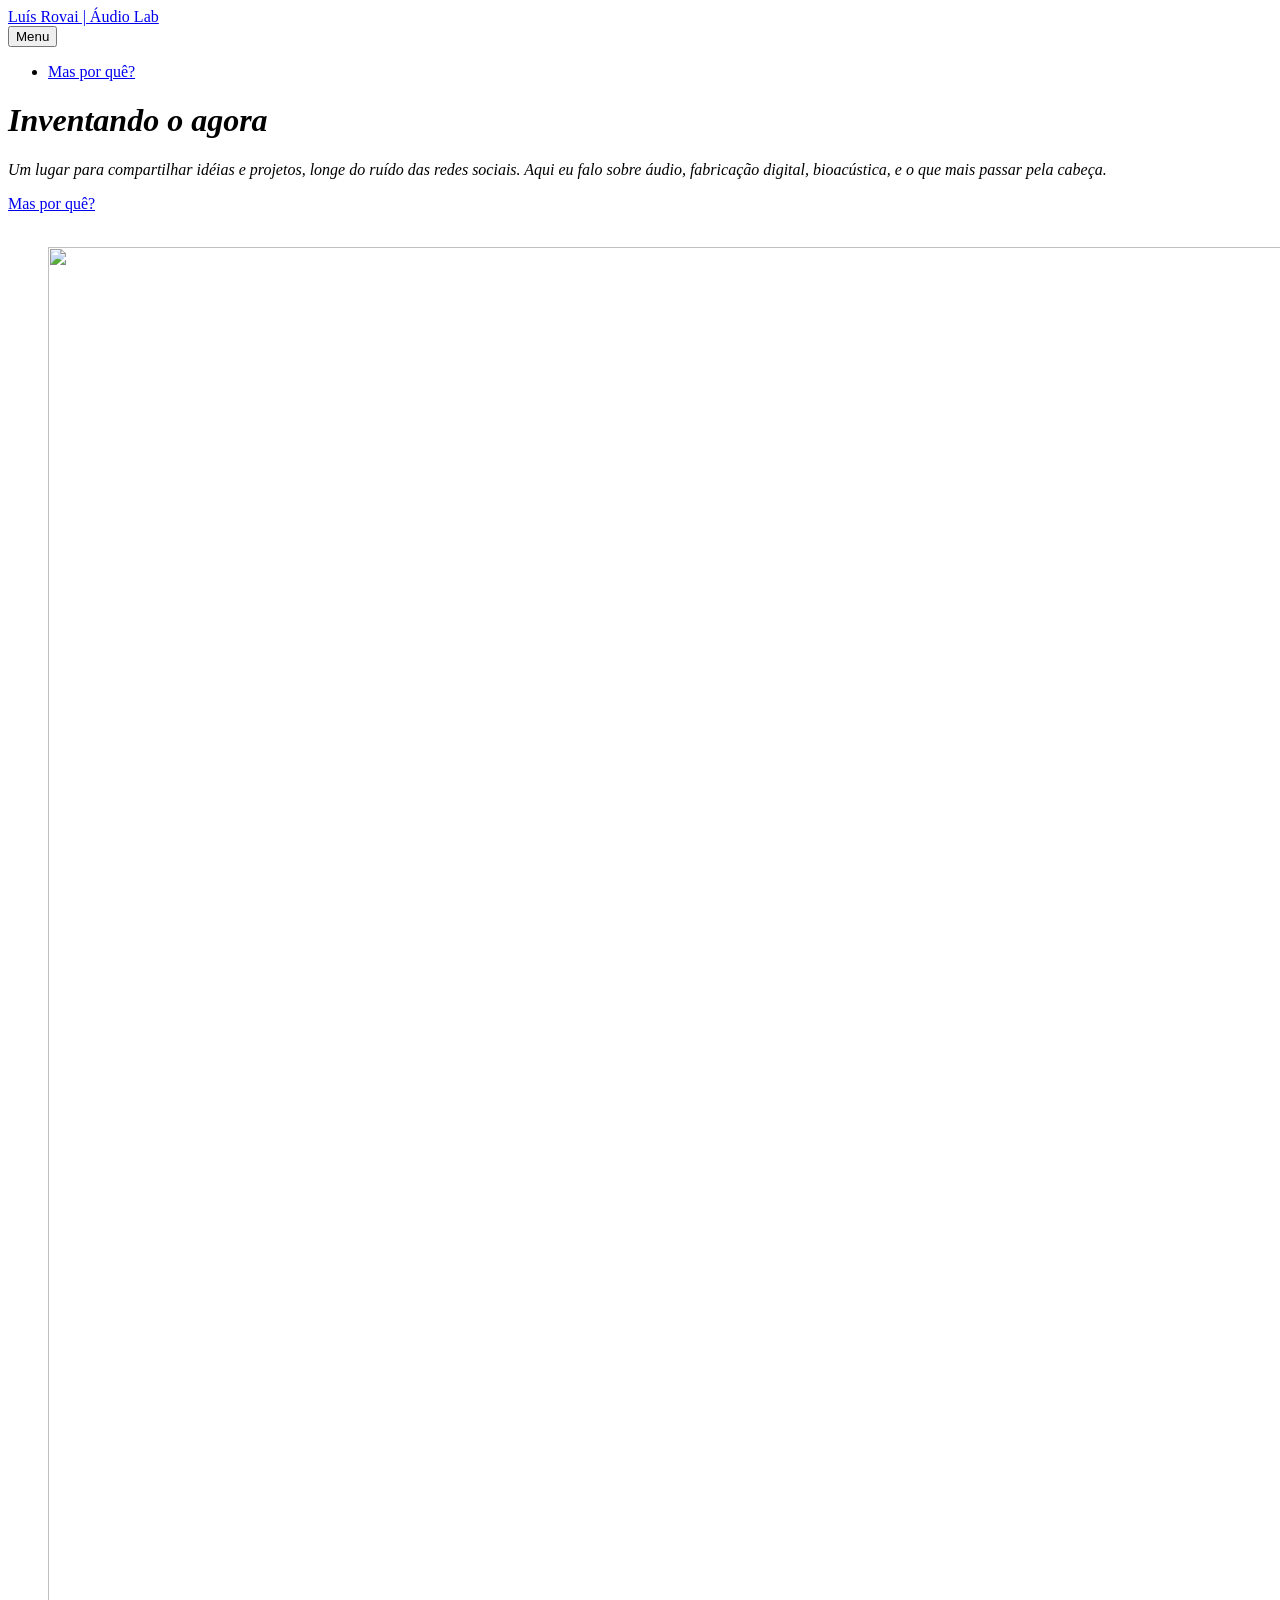
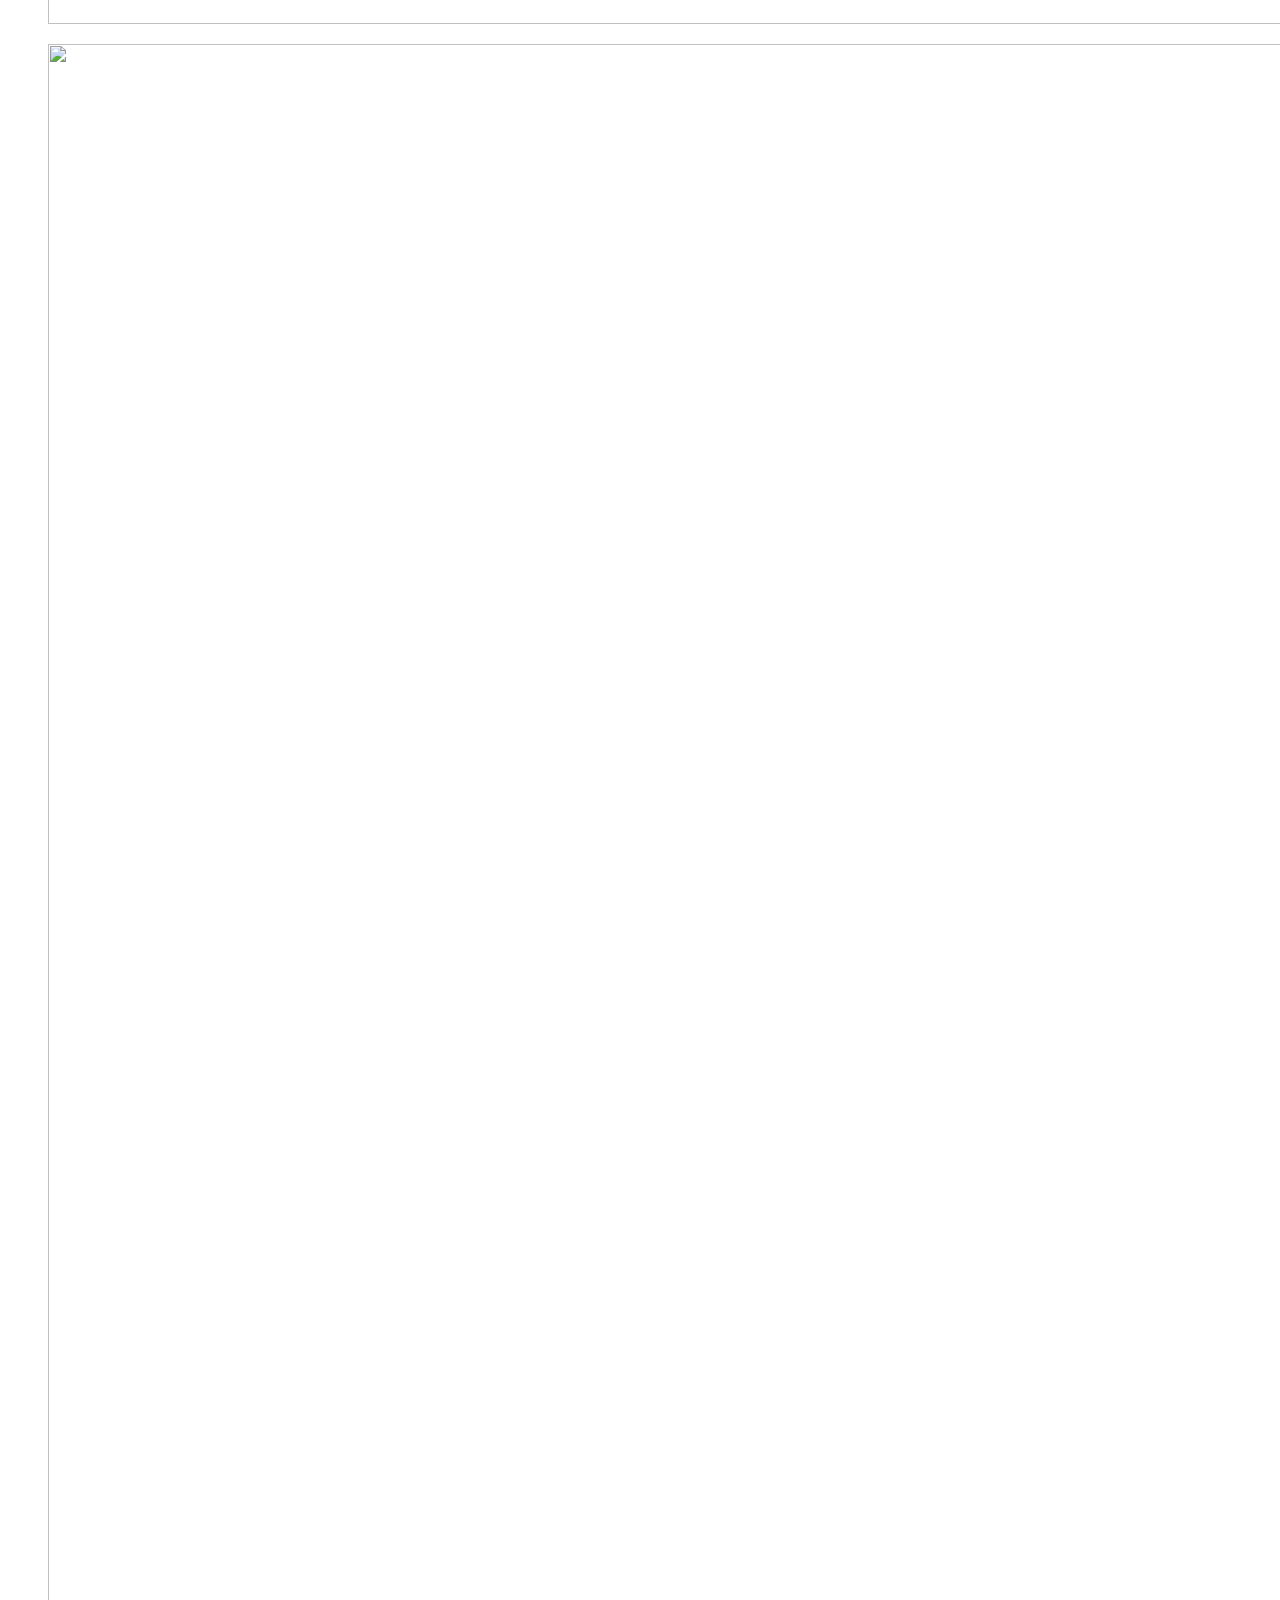
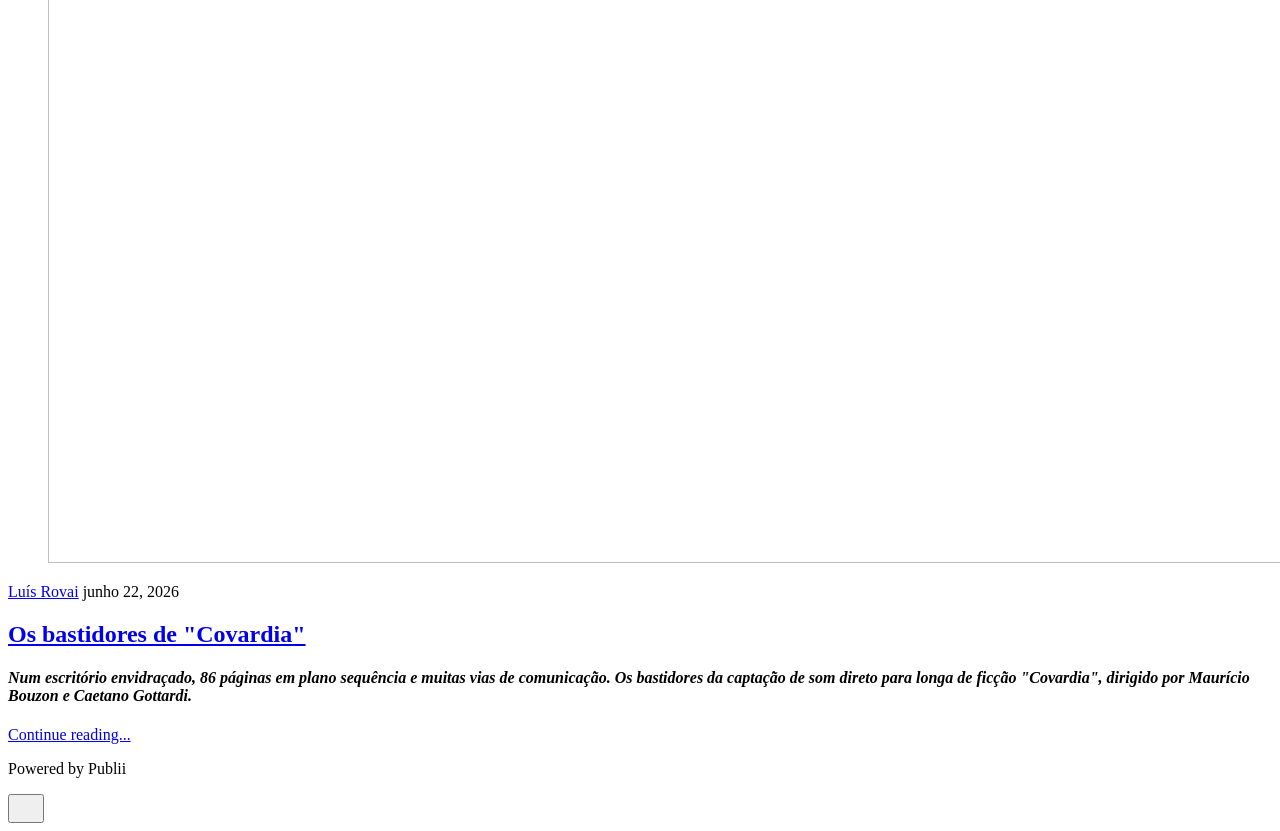
==== commit 7f473fbc: "Updated from Publii" ====
--- a/index.html
+++ b/index.html
@@ -1,6 +1,6 @@
 <!DOCTYPE html><html lang="pt-br"><head><meta charset="utf-8"><meta http-equiv="X-UA-Compatible" content="IE=edge"><meta name="viewport" content="width=device-width,initial-scale=1"><title>Luís Rovai | Áudio Lab</title><meta name="generator" content="Publii Open-Source CMS for Static Site"><link rel="canonical" href="https://lab.luisrovai.com/"><link rel="alternate" type="application/atom+xml" href="https://lab.luisrovai.com/feed.xml" title="Luís Rovai | Áudio Lab - RSS"><link rel="alternate" type="application/json" href="https://lab.luisrovai.com/feed.json" title="Luís Rovai | Áudio Lab - JSON"><meta property="og:title" content="Luís Rovai | Áudio Lab"><meta property="og:site_name" content="Luís Rovai | Áudio Lab"><meta property="og:description" content=""><meta property="og:url" content="https://lab.luisrovai.com/"><meta property="og:type" content="website"><link rel="preload" href="https://lab.luisrovai.com/assets/dynamic/fonts/petrona/petrona.woff2" as="font" type="font/woff2" crossorigin><link rel="preload" href="https://lab.luisrovai.com/assets/dynamic/fonts/petrona/petrona-italic.woff2" as="font" type="font/woff2" crossorigin><link rel="stylesheet" href="https://lab.luisrovai.com/assets/css/style.css?v=4ccdb1bc2e1e0f11f34e492a930d71ec"><script type="application/ld+json">{"@context":"http://schema.org","@type":"Organization","name":"Luís Rovai | Áudio Lab","url":"https://lab.luisrovai.com/"}</script><noscript><style>img[loading] {
                     opacity: 1;
-                }</style></noscript></head><body class="home-template"><header class="top js-header"><a class="logo" href="https://lab.luisrovai.com/">Luís Rovai | Áudio Lab</a><nav class="navbar js-navbar"><button class="navbar__toggle js-toggle" aria-label="Menu" aria-haspopup="true" aria-expanded="false"><span class="navbar__toggle-box"><span class="navbar__toggle-inner">Menu</span></span></button><ul class="navbar__menu"><li><a href="https://lab.luisrovai.com/porque-criar-um-blog-em-2026.html" target="_self">Mas por quê?</a></li></ul></nav></header><main><div class="hero"><header class="hero__content"><div class="wrapper"><h1><em>Inventando o agora</em></h1><p><em>Um lugar para compartilhar idéias e projetos, longe do ruído das redes sociais. Aqui eu falo sobre áudio, fabricação digital, bioacústica, e o que mais passar pela cabeça. </em></p><p><a href="http://lab.luisrovai.com/porque-criar-um-blog-em-2026.html" class="btn">Saiba mais</a><br><br></p></div></header><figure class="hero__image"><div class="hero__image-wrapper"><img src="https://lab.luisrovai.com/media/website/IMG_8876-1.jpg" srcset="https://lab.luisrovai.com/media/website/responsive/IMG_8876-1-xs.jpg 640w, https://lab.luisrovai.com/media/website/responsive/IMG_8876-1-sm.jpg 768w, https://lab.luisrovai.com/media/website/responsive/IMG_8876-1-md.jpg 1024w, https://lab.luisrovai.com/media/website/responsive/IMG_8876-1-lg.jpg 1366w, https://lab.luisrovai.com/media/website/responsive/IMG_8876-1-xl.jpg 1600w, https://lab.luisrovai.com/media/website/responsive/IMG_8876-1-2xl.jpg 1920w" sizes="88vw" loading="eager" width="2448" height="1377" alt=""></div></figure></div><div class="wrapper feed"><article class="feed__item feed__item--centered"><figure class="feed__image"><img src="https://lab.luisrovai.com/media/posts/4/Equipe.JPG" srcset="https://lab.luisrovai.com/media/posts/4/responsive/Equipe-xs.JPG 640w, https://lab.luisrovai.com/media/posts/4/responsive/Equipe-sm.JPG 768w, https://lab.luisrovai.com/media/posts/4/responsive/Equipe-md.JPG 1024w" sizes="(min-width: 600px) calc(4.38vw + 143px), 87.86vw" loading="lazy" height="3719" width="5579" alt=""></figure><div class="feed__content"><header><div class="feed__meta"><a href="https://lab.luisrovai.com/authors/luis-rovai/" class="feed__author">Luís Rovai</a> <time datetime="2026-06-22T12:49" class="feed__date">junho 22, 2026</time></div><h2 class="feed__title"><a href="https://lab.luisrovai.com/covardia.html">Os bastidores de &quot;Covardia&quot;</a></h2></header><h4><em>Num escritório envidraçado, 86 páginas em plano sequência e muitas vias de comunicação. Os bastidores da captação de som direto para longa de ficção "Covardia", dirigido por Maurício Bouzon e Caetano Gottardi.</em></h4><a href="https://lab.luisrovai.com/covardia.html" class="readmore feed__readmore">Continue reading...</a></div></article></div></main><footer class="footer"><div class="wrapper"><div class="footer__copyright"><p>Powered by Publii</p></div><button id="backToTop" class="footer__bttop" aria-label="Back to top" title="Back to top"><svg width="20" height="20"><use xlink:href="https://lab.luisrovai.com/assets/svg/svg-map.svg#toparrow"/></svg></button></div></footer><script defer="defer" src="https://lab.luisrovai.com/assets/js/scripts.min.js?v=dafec4f87fead6718cb125f0b0fc8441"></script><script>window.publiiThemeMenuConfig={mobileMenuMode:'sidebar',animationSpeed:300,submenuWidth: 'auto',doubleClickTime:500,mobileMenuExpandableSubmenus:true,relatedContainerForOverlayMenuSelector:'.top'};</script><script>var images = document.querySelectorAll('img[loading]');
+                }</style></noscript></head><body class="home-template"><header class="top js-header"><a class="logo" href="https://lab.luisrovai.com/">Luís Rovai | Áudio Lab</a><nav class="navbar js-navbar"><button class="navbar__toggle js-toggle" aria-label="Menu" aria-haspopup="true" aria-expanded="false"><span class="navbar__toggle-box"><span class="navbar__toggle-inner">Menu</span></span></button><ul class="navbar__menu"><li><a href="https://lab.luisrovai.com/porque-criar-um-blog-em-2026.html" target="_self">Mas por quê?</a></li></ul></nav></header><main><div class="hero"><header class="hero__content"><div class="wrapper"><h1><em>Inventando o agora</em></h1><p><em>Um lugar para compartilhar idéias e projetos, longe do ruído das redes sociais. Aqui eu falo sobre áudio, fabricação digital, bioacústica, e o que mais passar pela cabeça. </em></p><p><a href="http://lab.luisrovai.com/porque-criar-um-blog-em-2026.html" class="btn">Mas por quê?</a><br><br></p></div></header><figure class="hero__image"><div class="hero__image-wrapper"><img src="https://lab.luisrovai.com/media/website/IMG_8876-1.jpg" srcset="https://lab.luisrovai.com/media/website/responsive/IMG_8876-1-xs.jpg 640w, https://lab.luisrovai.com/media/website/responsive/IMG_8876-1-sm.jpg 768w, https://lab.luisrovai.com/media/website/responsive/IMG_8876-1-md.jpg 1024w, https://lab.luisrovai.com/media/website/responsive/IMG_8876-1-lg.jpg 1366w, https://lab.luisrovai.com/media/website/responsive/IMG_8876-1-xl.jpg 1600w, https://lab.luisrovai.com/media/website/responsive/IMG_8876-1-2xl.jpg 1920w" sizes="88vw" loading="eager" width="2448" height="1377" alt=""></div></figure></div><div class="wrapper feed"><article class="feed__item feed__item--centered"><figure class="feed__image"><img src="https://lab.luisrovai.com/media/posts/4/Equipe.JPG" srcset="https://lab.luisrovai.com/media/posts/4/responsive/Equipe-xs.JPG 640w, https://lab.luisrovai.com/media/posts/4/responsive/Equipe-sm.JPG 768w, https://lab.luisrovai.com/media/posts/4/responsive/Equipe-md.JPG 1024w" sizes="(min-width: 600px) calc(4.38vw + 143px), 87.86vw" loading="lazy" height="3719" width="5579" alt=""></figure><div class="feed__content"><header><div class="feed__meta"><a href="https://lab.luisrovai.com/authors/luis-rovai/" class="feed__author">Luís Rovai</a> <time datetime="2026-06-22T12:49" class="feed__date">junho 22, 2026</time></div><h2 class="feed__title"><a href="https://lab.luisrovai.com/covardia.html">Os bastidores de &quot;Covardia&quot;</a></h2></header><h4><em>Num escritório envidraçado, 86 páginas em plano sequência e muitas vias de comunicação. Os bastidores da captação de som direto para longa de ficção "Covardia", dirigido por Maurício Bouzon e Caetano Gottardi.</em></h4><a href="https://lab.luisrovai.com/covardia.html" class="readmore feed__readmore">Continue reading...</a></div></article></div></main><footer class="footer"><div class="wrapper"><div class="footer__copyright"><p>Powered by Publii</p></div><button id="backToTop" class="footer__bttop" aria-label="Back to top" title="Back to top"><svg width="20" height="20"><use xlink:href="https://lab.luisrovai.com/assets/svg/svg-map.svg#toparrow"/></svg></button></div></footer><script defer="defer" src="https://lab.luisrovai.com/assets/js/scripts.min.js?v=dafec4f87fead6718cb125f0b0fc8441"></script><script>window.publiiThemeMenuConfig={mobileMenuMode:'sidebar',animationSpeed:300,submenuWidth: 'auto',doubleClickTime:500,mobileMenuExpandableSubmenus:true,relatedContainerForOverlayMenuSelector:'.top'};</script><script>var images = document.querySelectorAll('img[loading]');
         for (var i = 0; i < images.length; i++) {
             if (images[i].complete) {
                 images[i].classList.add('is-loaded');
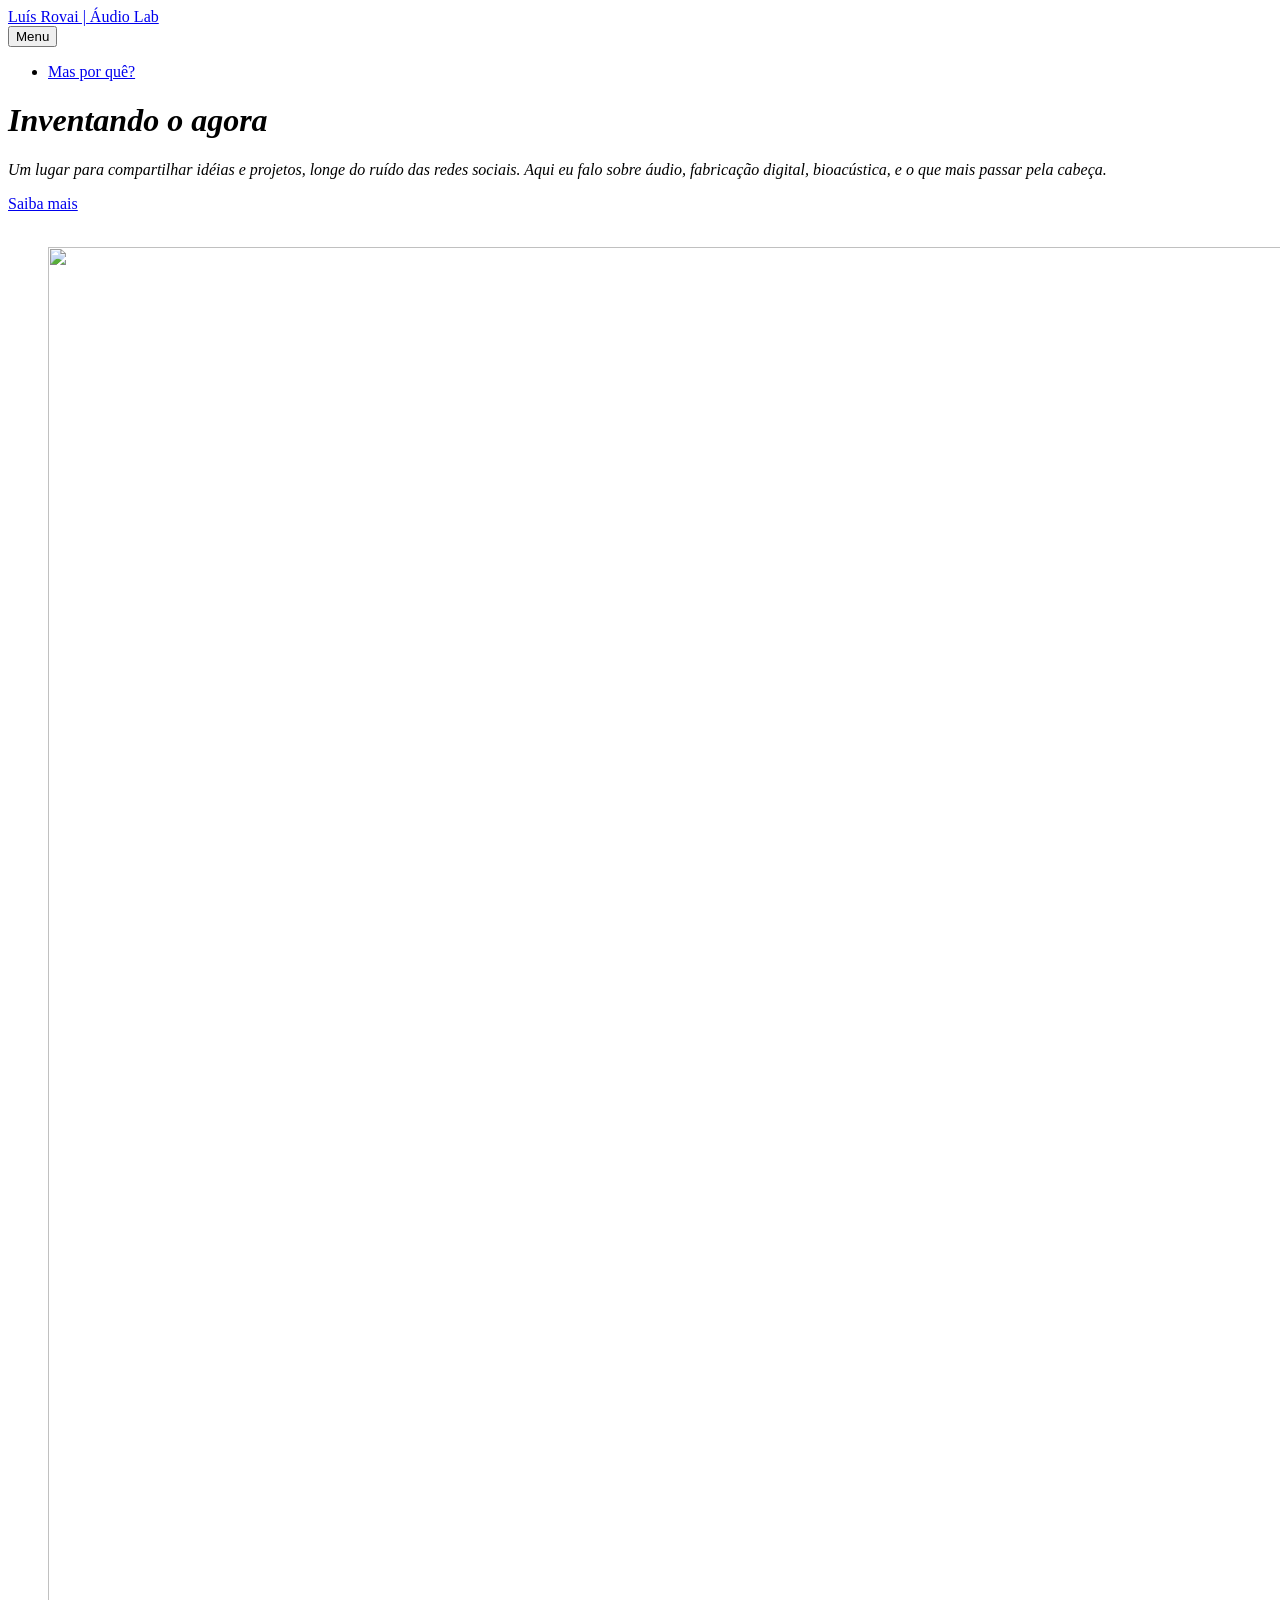
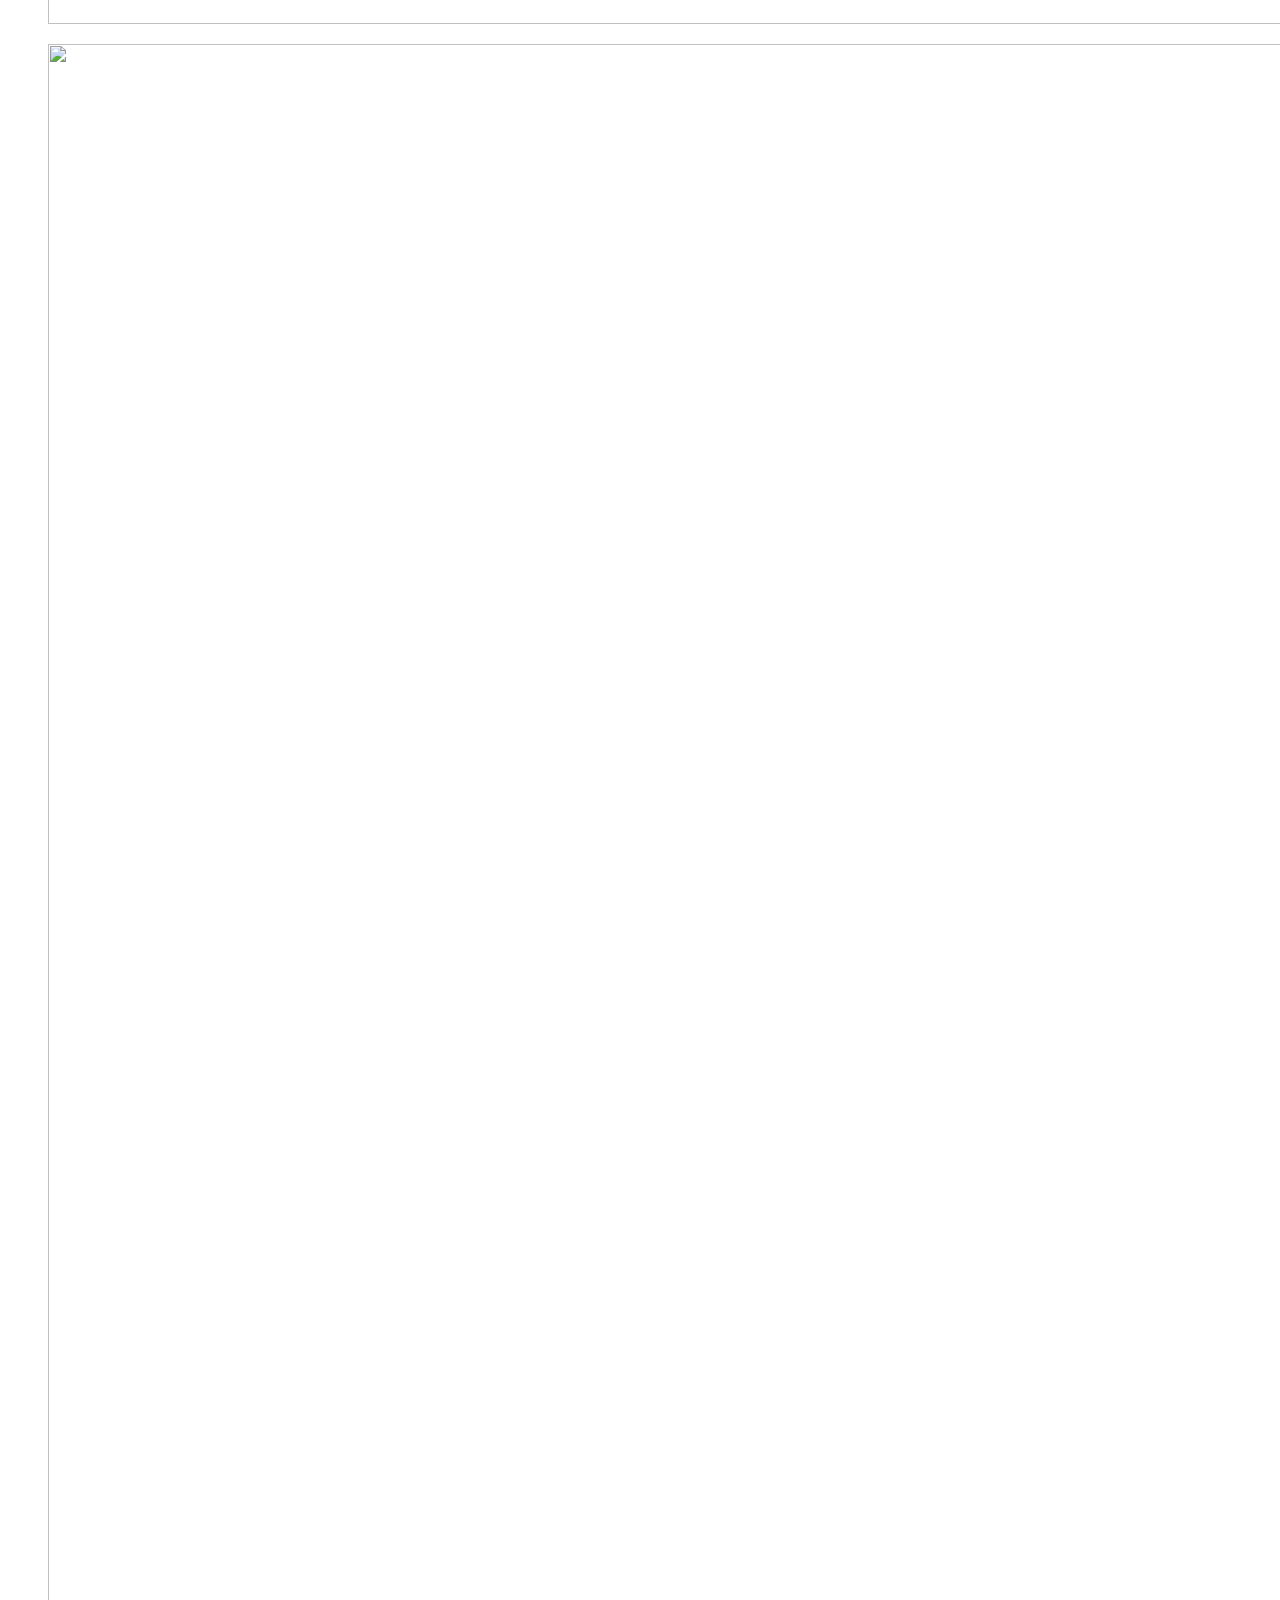
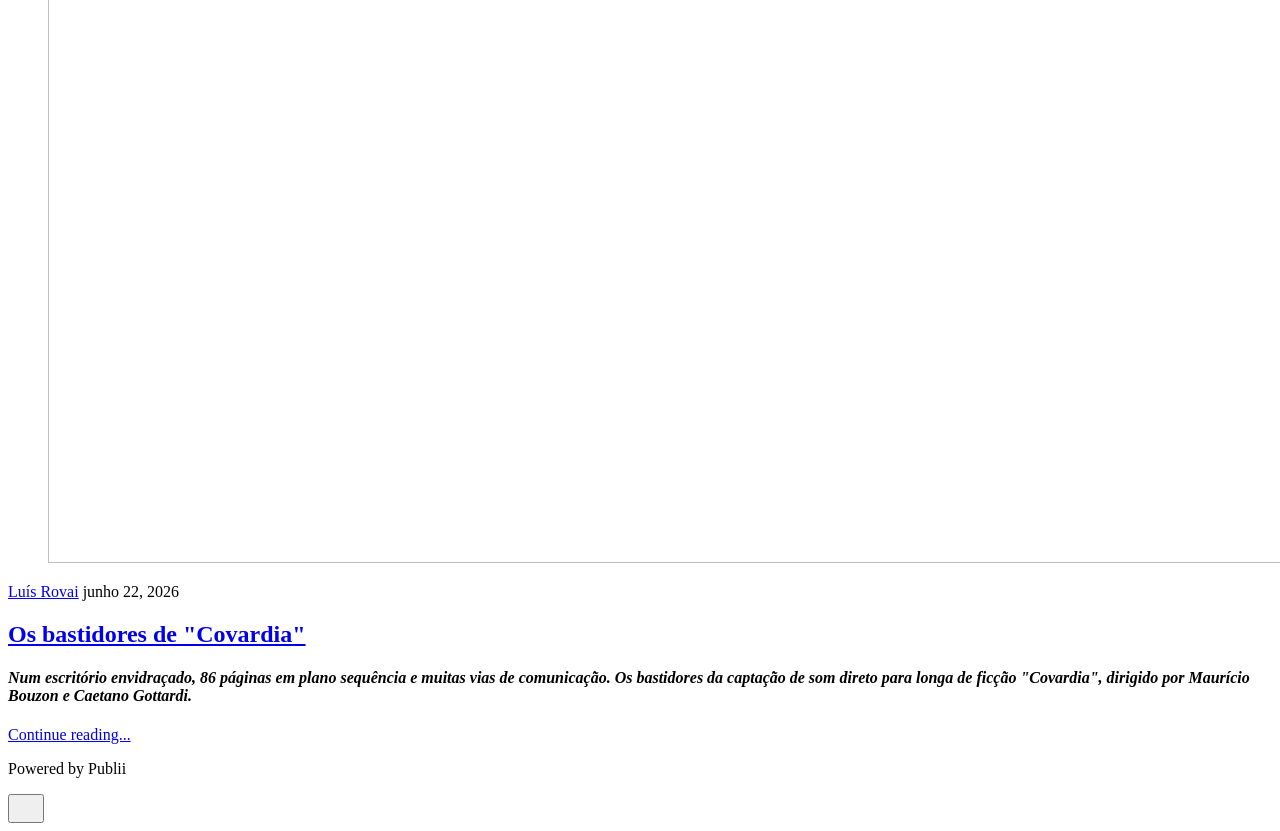
==== commit a32b3e90: "Updated from Publii" ====
--- a/index.html
+++ b/index.html
@@ -1,6 +1,6 @@
 <!DOCTYPE html><html lang="pt-br"><head><meta charset="utf-8"><meta http-equiv="X-UA-Compatible" content="IE=edge"><meta name="viewport" content="width=device-width,initial-scale=1"><title>Luís Rovai | Áudio Lab</title><meta name="generator" content="Publii Open-Source CMS for Static Site"><link rel="canonical" href="https://lab.luisrovai.com/"><link rel="alternate" type="application/atom+xml" href="https://lab.luisrovai.com/feed.xml" title="Luís Rovai | Áudio Lab - RSS"><link rel="alternate" type="application/json" href="https://lab.luisrovai.com/feed.json" title="Luís Rovai | Áudio Lab - JSON"><meta property="og:title" content="Luís Rovai | Áudio Lab"><meta property="og:site_name" content="Luís Rovai | Áudio Lab"><meta property="og:description" content=""><meta property="og:url" content="https://lab.luisrovai.com/"><meta property="og:type" content="website"><link rel="preload" href="https://lab.luisrovai.com/assets/dynamic/fonts/petrona/petrona.woff2" as="font" type="font/woff2" crossorigin><link rel="preload" href="https://lab.luisrovai.com/assets/dynamic/fonts/petrona/petrona-italic.woff2" as="font" type="font/woff2" crossorigin><link rel="stylesheet" href="https://lab.luisrovai.com/assets/css/style.css?v=4ccdb1bc2e1e0f11f34e492a930d71ec"><script type="application/ld+json">{"@context":"http://schema.org","@type":"Organization","name":"Luís Rovai | Áudio Lab","url":"https://lab.luisrovai.com/"}</script><noscript><style>img[loading] {
                     opacity: 1;
-                }</style></noscript></head><body class="home-template"><header class="top js-header"><a class="logo" href="https://lab.luisrovai.com/">Luís Rovai | Áudio Lab</a><nav class="navbar js-navbar"><button class="navbar__toggle js-toggle" aria-label="Menu" aria-haspopup="true" aria-expanded="false"><span class="navbar__toggle-box"><span class="navbar__toggle-inner">Menu</span></span></button><ul class="navbar__menu"><li><a href="https://lab.luisrovai.com/porque-criar-um-blog-em-2026.html" target="_self">Mas por quê?</a></li></ul></nav></header><main><div class="hero"><header class="hero__content"><div class="wrapper"><h1><em>Inventando o agora</em></h1><p><em>Um lugar para compartilhar idéias e projetos, longe do ruído das redes sociais. Aqui eu falo sobre áudio, fabricação digital, bioacústica, e o que mais passar pela cabeça. </em></p><p><a href="http://lab.luisrovai.com/porque-criar-um-blog-em-2026.html" class="btn">Mas por quê?</a><br><br></p></div></header><figure class="hero__image"><div class="hero__image-wrapper"><img src="https://lab.luisrovai.com/media/website/IMG_8876-1.jpg" srcset="https://lab.luisrovai.com/media/website/responsive/IMG_8876-1-xs.jpg 640w, https://lab.luisrovai.com/media/website/responsive/IMG_8876-1-sm.jpg 768w, https://lab.luisrovai.com/media/website/responsive/IMG_8876-1-md.jpg 1024w, https://lab.luisrovai.com/media/website/responsive/IMG_8876-1-lg.jpg 1366w, https://lab.luisrovai.com/media/website/responsive/IMG_8876-1-xl.jpg 1600w, https://lab.luisrovai.com/media/website/responsive/IMG_8876-1-2xl.jpg 1920w" sizes="88vw" loading="eager" width="2448" height="1377" alt=""></div></figure></div><div class="wrapper feed"><article class="feed__item feed__item--centered"><figure class="feed__image"><img src="https://lab.luisrovai.com/media/posts/4/Equipe.JPG" srcset="https://lab.luisrovai.com/media/posts/4/responsive/Equipe-xs.JPG 640w, https://lab.luisrovai.com/media/posts/4/responsive/Equipe-sm.JPG 768w, https://lab.luisrovai.com/media/posts/4/responsive/Equipe-md.JPG 1024w" sizes="(min-width: 600px) calc(4.38vw + 143px), 87.86vw" loading="lazy" height="3719" width="5579" alt=""></figure><div class="feed__content"><header><div class="feed__meta"><a href="https://lab.luisrovai.com/authors/luis-rovai/" class="feed__author">Luís Rovai</a> <time datetime="2026-06-22T12:49" class="feed__date">junho 22, 2026</time></div><h2 class="feed__title"><a href="https://lab.luisrovai.com/covardia.html">Os bastidores de &quot;Covardia&quot;</a></h2></header><h4><em>Num escritório envidraçado, 86 páginas em plano sequência e muitas vias de comunicação. Os bastidores da captação de som direto para longa de ficção "Covardia", dirigido por Maurício Bouzon e Caetano Gottardi.</em></h4><a href="https://lab.luisrovai.com/covardia.html" class="readmore feed__readmore">Continue reading...</a></div></article></div></main><footer class="footer"><div class="wrapper"><div class="footer__copyright"><p>Powered by Publii</p></div><button id="backToTop" class="footer__bttop" aria-label="Back to top" title="Back to top"><svg width="20" height="20"><use xlink:href="https://lab.luisrovai.com/assets/svg/svg-map.svg#toparrow"/></svg></button></div></footer><script defer="defer" src="https://lab.luisrovai.com/assets/js/scripts.min.js?v=dafec4f87fead6718cb125f0b0fc8441"></script><script>window.publiiThemeMenuConfig={mobileMenuMode:'sidebar',animationSpeed:300,submenuWidth: 'auto',doubleClickTime:500,mobileMenuExpandableSubmenus:true,relatedContainerForOverlayMenuSelector:'.top'};</script><script>var images = document.querySelectorAll('img[loading]');
+                }</style></noscript></head><body class="home-template"><header class="top js-header"><a class="logo" href="https://lab.luisrovai.com/">Luís Rovai | Áudio Lab</a><nav class="navbar js-navbar"><button class="navbar__toggle js-toggle" aria-label="Menu" aria-haspopup="true" aria-expanded="false"><span class="navbar__toggle-box"><span class="navbar__toggle-inner">Menu</span></span></button><ul class="navbar__menu"><li><a href="https://lab.luisrovai.com/porque-criar-um-blog-em-2026.html" target="_self">Mas por quê?</a></li></ul></nav></header><main><div class="hero"><header class="hero__content"><div class="wrapper"><h1><em>Inventando o agora</em></h1><p><em>Um lugar para compartilhar idéias e projetos, longe do ruído das redes sociais. Aqui eu falo sobre áudio, fabricação digital, bioacústica, e o que mais passar pela cabeça. </em></p><p><a href="http://lab.luisrovai.com/porque-criar-um-blog-em-2026.html" class="btn">Saiba mais</a><br><br></p></div></header><figure class="hero__image"><div class="hero__image-wrapper"><img src="https://lab.luisrovai.com/media/website/IMG_8876-1.jpg" srcset="https://lab.luisrovai.com/media/website/responsive/IMG_8876-1-xs.jpg 640w, https://lab.luisrovai.com/media/website/responsive/IMG_8876-1-sm.jpg 768w, https://lab.luisrovai.com/media/website/responsive/IMG_8876-1-md.jpg 1024w, https://lab.luisrovai.com/media/website/responsive/IMG_8876-1-lg.jpg 1366w, https://lab.luisrovai.com/media/website/responsive/IMG_8876-1-xl.jpg 1600w, https://lab.luisrovai.com/media/website/responsive/IMG_8876-1-2xl.jpg 1920w" sizes="88vw" loading="eager" width="2448" height="1377" alt=""></div></figure></div><div class="wrapper feed"><article class="feed__item feed__item--centered"><figure class="feed__image"><img src="https://lab.luisrovai.com/media/posts/4/Equipe.JPG" srcset="https://lab.luisrovai.com/media/posts/4/responsive/Equipe-xs.JPG 640w, https://lab.luisrovai.com/media/posts/4/responsive/Equipe-sm.JPG 768w, https://lab.luisrovai.com/media/posts/4/responsive/Equipe-md.JPG 1024w" sizes="(min-width: 600px) calc(4.38vw + 143px), 87.86vw" loading="lazy" height="3719" width="5579" alt=""></figure><div class="feed__content"><header><div class="feed__meta"><a href="https://lab.luisrovai.com/authors/luis-rovai/" class="feed__author">Luís Rovai</a> <time datetime="2026-06-22T12:49" class="feed__date">junho 22, 2026</time></div><h2 class="feed__title"><a href="https://lab.luisrovai.com/covardia.html">Os bastidores de &quot;Covardia&quot;</a></h2></header><h4><em>Num escritório envidraçado, 86 páginas em plano sequência e muitas vias de comunicação. Os bastidores da captação de som direto para longa de ficção "Covardia", dirigido por Maurício Bouzon e Caetano Gottardi.</em></h4><a href="https://lab.luisrovai.com/covardia.html" class="readmore feed__readmore">Continue reading...</a></div></article></div></main><footer class="footer"><div class="wrapper"><div class="footer__copyright"><p>Powered by Publii</p></div><button id="backToTop" class="footer__bttop" aria-label="Back to top" title="Back to top"><svg width="20" height="20"><use xlink:href="https://lab.luisrovai.com/assets/svg/svg-map.svg#toparrow"/></svg></button></div></footer><script defer="defer" src="https://lab.luisrovai.com/assets/js/scripts.min.js?v=dafec4f87fead6718cb125f0b0fc8441"></script><script>window.publiiThemeMenuConfig={mobileMenuMode:'sidebar',animationSpeed:300,submenuWidth: 'auto',doubleClickTime:500,mobileMenuExpandableSubmenus:true,relatedContainerForOverlayMenuSelector:'.top'};</script><script>var images = document.querySelectorAll('img[loading]');
         for (var i = 0; i < images.length; i++) {
             if (images[i].complete) {
                 images[i].classList.add('is-loaded');
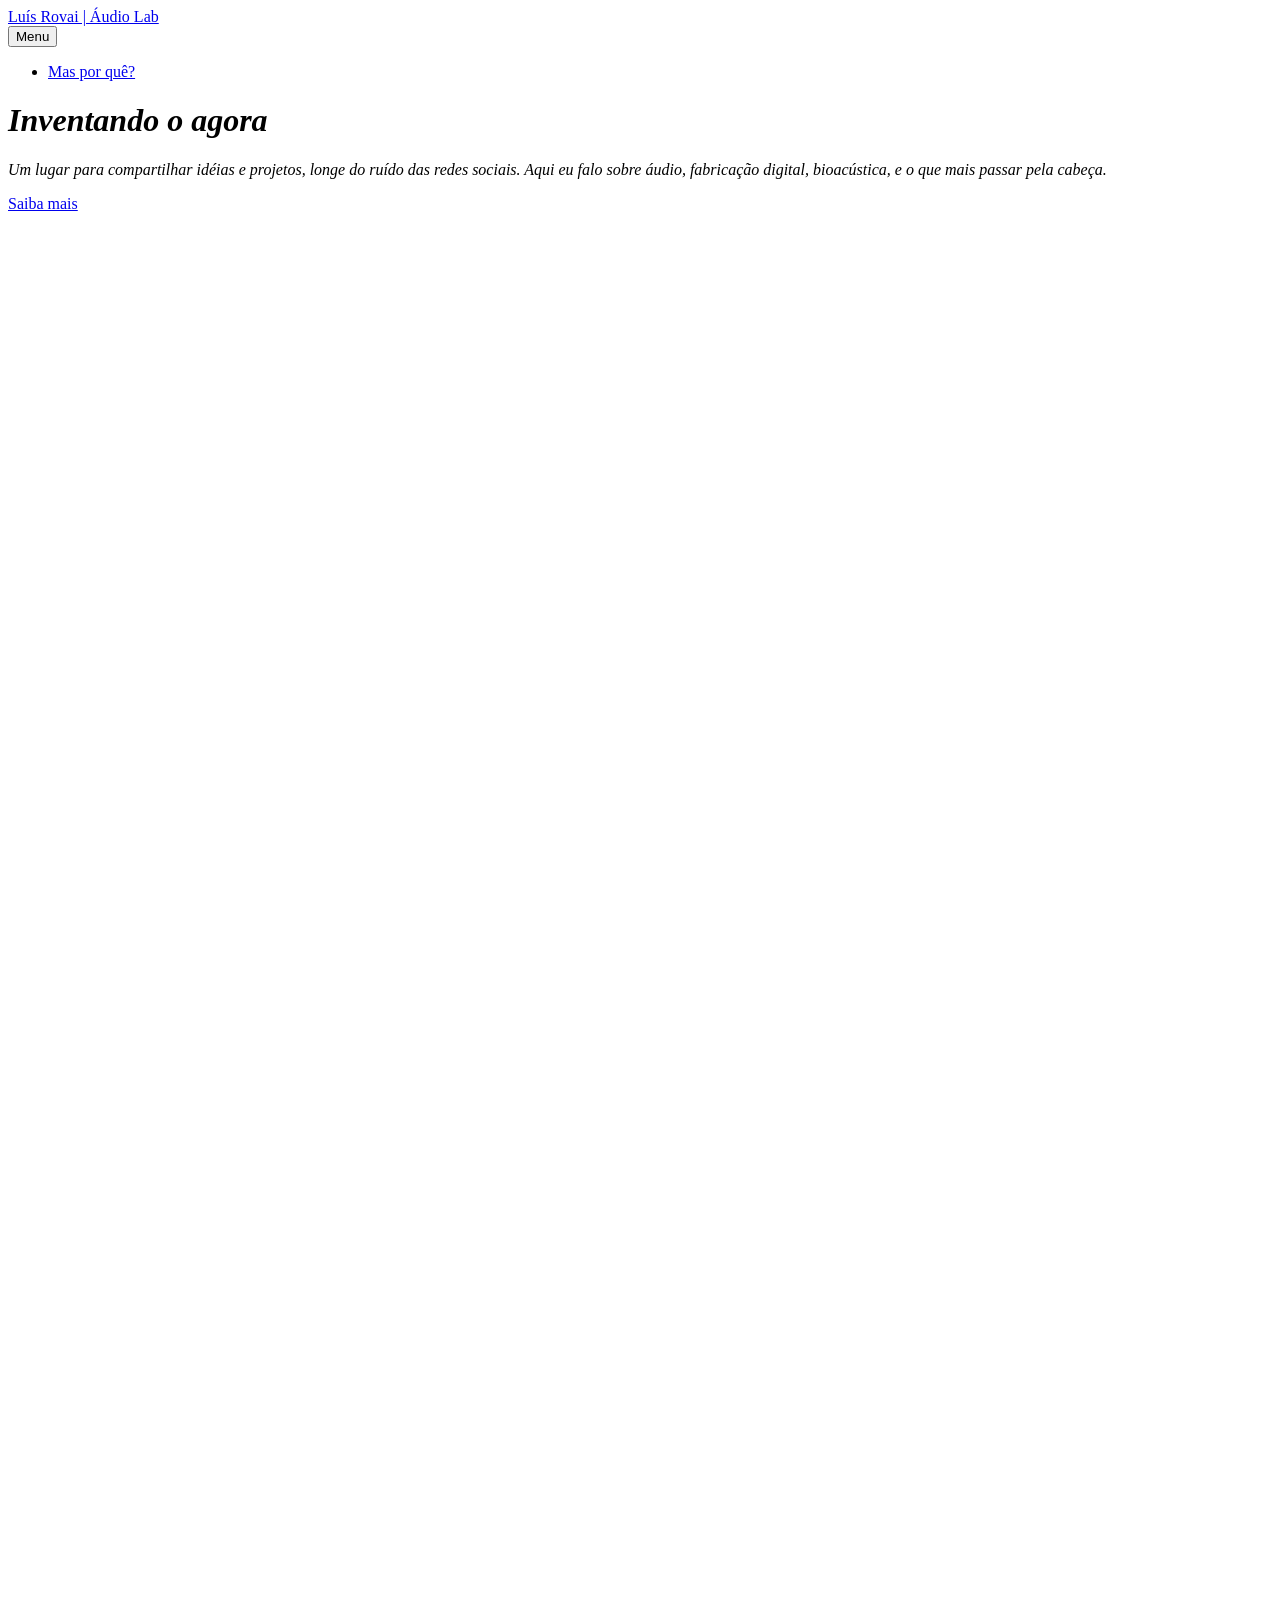
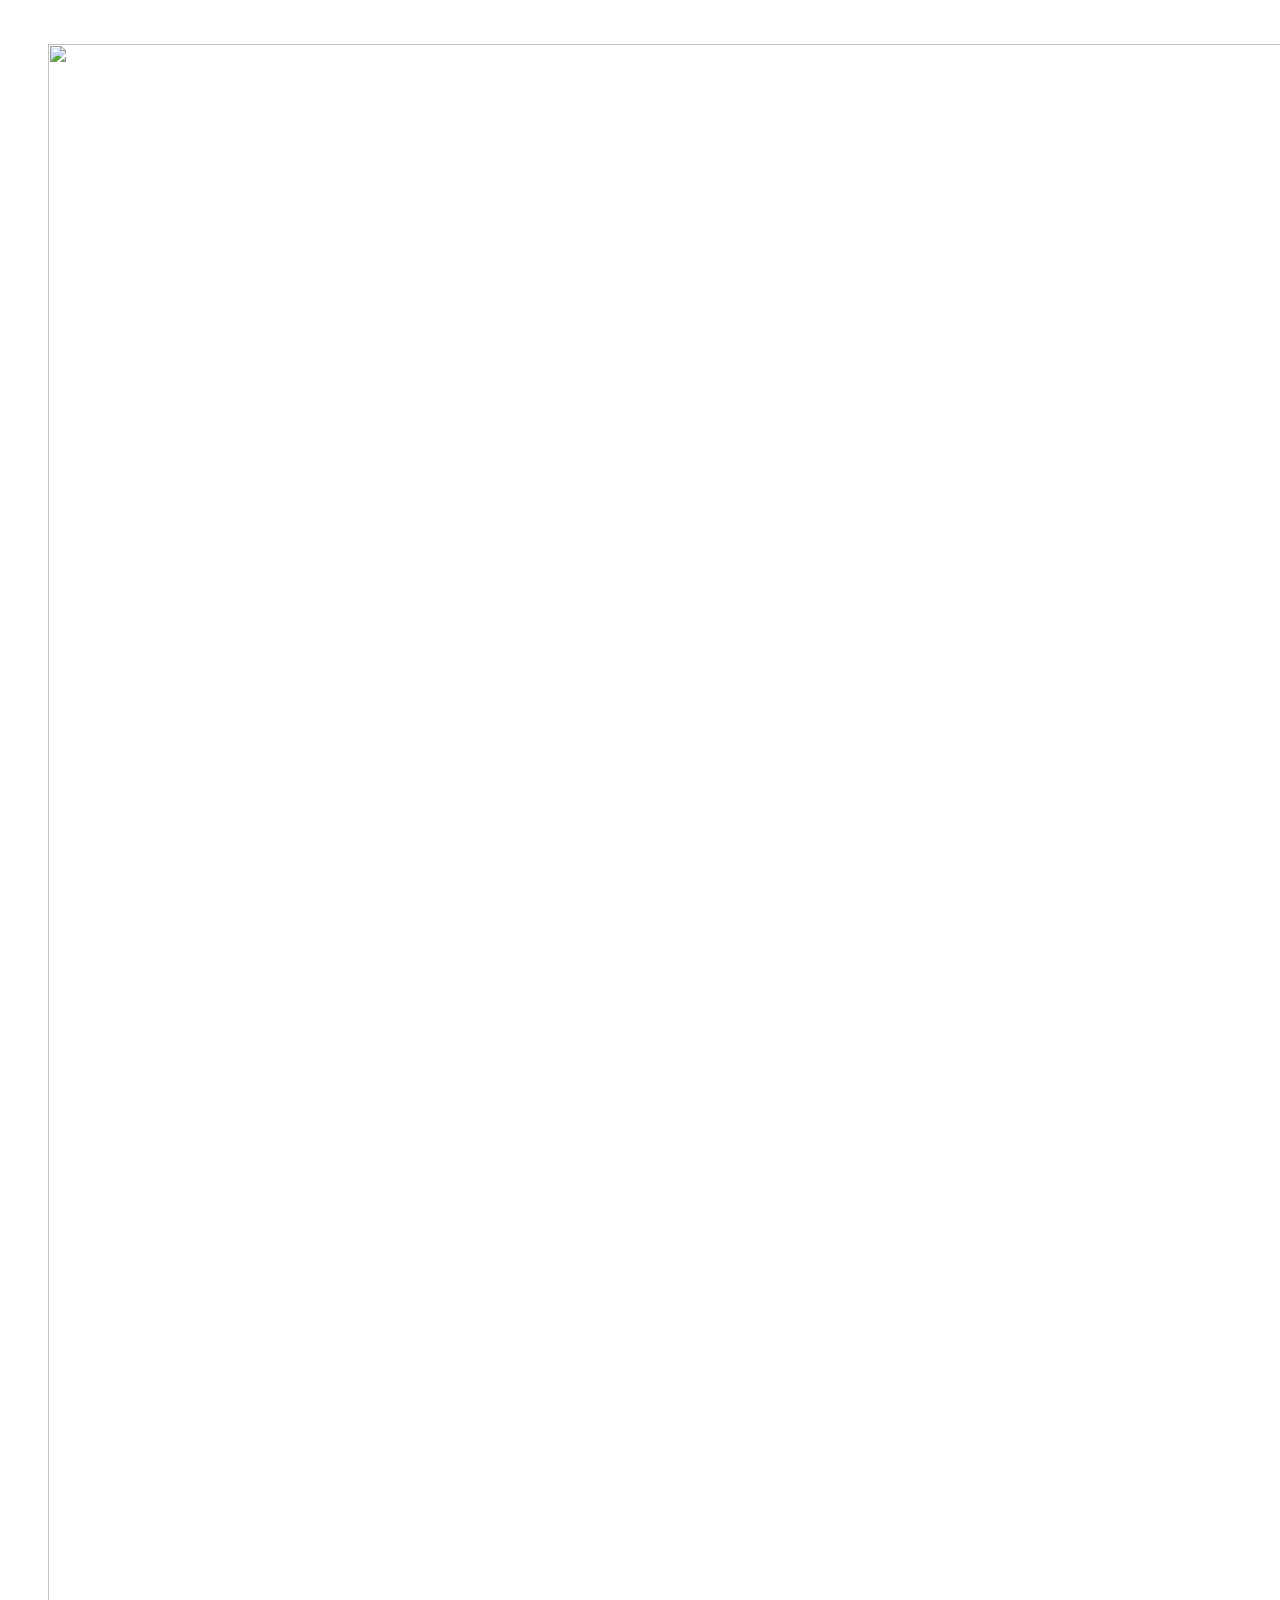
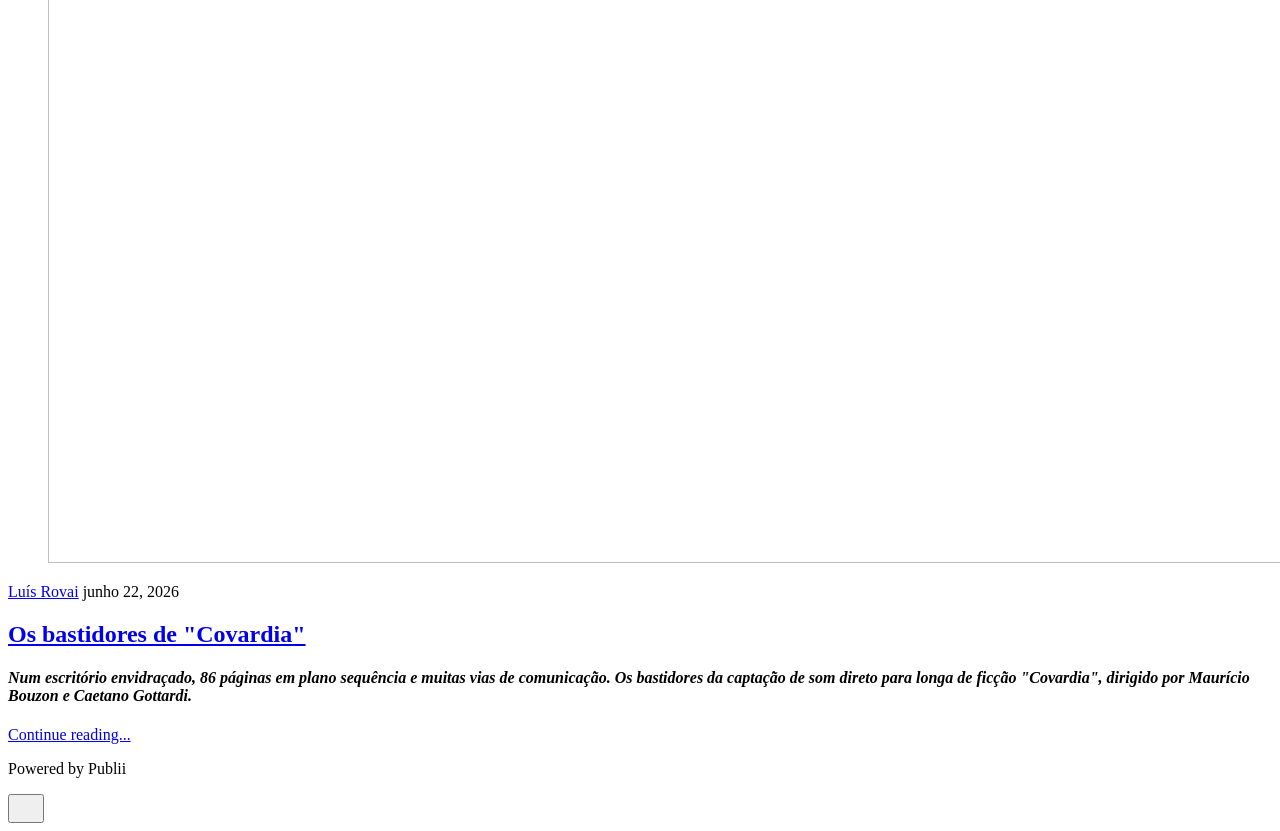
==== commit 0ed14de5: "Updated from Publii" ====
--- a/index.html
+++ b/index.html
@@ -1,6 +1,6 @@
 <!DOCTYPE html><html lang="pt-br"><head><meta charset="utf-8"><meta http-equiv="X-UA-Compatible" content="IE=edge"><meta name="viewport" content="width=device-width,initial-scale=1"><title>Luís Rovai | Áudio Lab</title><meta name="generator" content="Publii Open-Source CMS for Static Site"><link rel="canonical" href="https://lab.luisrovai.com/"><link rel="alternate" type="application/atom+xml" href="https://lab.luisrovai.com/feed.xml" title="Luís Rovai | Áudio Lab - RSS"><link rel="alternate" type="application/json" href="https://lab.luisrovai.com/feed.json" title="Luís Rovai | Áudio Lab - JSON"><meta property="og:title" content="Luís Rovai | Áudio Lab"><meta property="og:site_name" content="Luís Rovai | Áudio Lab"><meta property="og:description" content=""><meta property="og:url" content="https://lab.luisrovai.com/"><meta property="og:type" content="website"><link rel="preload" href="https://lab.luisrovai.com/assets/dynamic/fonts/petrona/petrona.woff2" as="font" type="font/woff2" crossorigin><link rel="preload" href="https://lab.luisrovai.com/assets/dynamic/fonts/petrona/petrona-italic.woff2" as="font" type="font/woff2" crossorigin><link rel="stylesheet" href="https://lab.luisrovai.com/assets/css/style.css?v=4ccdb1bc2e1e0f11f34e492a930d71ec"><script type="application/ld+json">{"@context":"http://schema.org","@type":"Organization","name":"Luís Rovai | Áudio Lab","url":"https://lab.luisrovai.com/"}</script><noscript><style>img[loading] {
                     opacity: 1;
-                }</style></noscript></head><body class="home-template"><header class="top js-header"><a class="logo" href="https://lab.luisrovai.com/">Luís Rovai | Áudio Lab</a><nav class="navbar js-navbar"><button class="navbar__toggle js-toggle" aria-label="Menu" aria-haspopup="true" aria-expanded="false"><span class="navbar__toggle-box"><span class="navbar__toggle-inner">Menu</span></span></button><ul class="navbar__menu"><li><a href="https://lab.luisrovai.com/porque-criar-um-blog-em-2026.html" target="_self">Mas por quê?</a></li></ul></nav></header><main><div class="hero"><header class="hero__content"><div class="wrapper"><h1><em>Inventando o agora</em></h1><p><em>Um lugar para compartilhar idéias e projetos, longe do ruído das redes sociais. Aqui eu falo sobre áudio, fabricação digital, bioacústica, e o que mais passar pela cabeça. </em></p><p><a href="http://lab.luisrovai.com/porque-criar-um-blog-em-2026.html" class="btn">Saiba mais</a><br><br></p></div></header><figure class="hero__image"><div class="hero__image-wrapper"><img src="https://lab.luisrovai.com/media/website/IMG_8876-1.jpg" srcset="https://lab.luisrovai.com/media/website/responsive/IMG_8876-1-xs.jpg 640w, https://lab.luisrovai.com/media/website/responsive/IMG_8876-1-sm.jpg 768w, https://lab.luisrovai.com/media/website/responsive/IMG_8876-1-md.jpg 1024w, https://lab.luisrovai.com/media/website/responsive/IMG_8876-1-lg.jpg 1366w, https://lab.luisrovai.com/media/website/responsive/IMG_8876-1-xl.jpg 1600w, https://lab.luisrovai.com/media/website/responsive/IMG_8876-1-2xl.jpg 1920w" sizes="88vw" loading="eager" width="2448" height="1377" alt=""></div></figure></div><div class="wrapper feed"><article class="feed__item feed__item--centered"><figure class="feed__image"><img src="https://lab.luisrovai.com/media/posts/4/Equipe.JPG" srcset="https://lab.luisrovai.com/media/posts/4/responsive/Equipe-xs.JPG 640w, https://lab.luisrovai.com/media/posts/4/responsive/Equipe-sm.JPG 768w, https://lab.luisrovai.com/media/posts/4/responsive/Equipe-md.JPG 1024w" sizes="(min-width: 600px) calc(4.38vw + 143px), 87.86vw" loading="lazy" height="3719" width="5579" alt=""></figure><div class="feed__content"><header><div class="feed__meta"><a href="https://lab.luisrovai.com/authors/luis-rovai/" class="feed__author">Luís Rovai</a> <time datetime="2026-06-22T12:49" class="feed__date">junho 22, 2026</time></div><h2 class="feed__title"><a href="https://lab.luisrovai.com/covardia.html">Os bastidores de &quot;Covardia&quot;</a></h2></header><h4><em>Num escritório envidraçado, 86 páginas em plano sequência e muitas vias de comunicação. Os bastidores da captação de som direto para longa de ficção "Covardia", dirigido por Maurício Bouzon e Caetano Gottardi.</em></h4><a href="https://lab.luisrovai.com/covardia.html" class="readmore feed__readmore">Continue reading...</a></div></article></div></main><footer class="footer"><div class="wrapper"><div class="footer__copyright"><p>Powered by Publii</p></div><button id="backToTop" class="footer__bttop" aria-label="Back to top" title="Back to top"><svg width="20" height="20"><use xlink:href="https://lab.luisrovai.com/assets/svg/svg-map.svg#toparrow"/></svg></button></div></footer><script defer="defer" src="https://lab.luisrovai.com/assets/js/scripts.min.js?v=dafec4f87fead6718cb125f0b0fc8441"></script><script>window.publiiThemeMenuConfig={mobileMenuMode:'sidebar',animationSpeed:300,submenuWidth: 'auto',doubleClickTime:500,mobileMenuExpandableSubmenus:true,relatedContainerForOverlayMenuSelector:'.top'};</script><script>var images = document.querySelectorAll('img[loading]');
+                }</style></noscript><meta name="google-site-verification" content="6_l3GMuZkZXcabc6eQf9Q2Cm6lBd-_jWf8cdi4JlGT0"></head><body class="home-template"><header class="top js-header"><a class="logo" href="https://lab.luisrovai.com/">Luís Rovai | Áudio Lab</a><nav class="navbar js-navbar"><button class="navbar__toggle js-toggle" aria-label="Menu" aria-haspopup="true" aria-expanded="false"><span class="navbar__toggle-box"><span class="navbar__toggle-inner">Menu</span></span></button><ul class="navbar__menu"><li><a href="https://lab.luisrovai.com/porque-criar-um-blog-em-2026.html" target="_self">Mas por quê?</a></li></ul></nav></header><main><div class="hero"><header class="hero__content"><div class="wrapper"><h1><em>Inventando o agora</em></h1><p><em>Um lugar para compartilhar idéias e projetos, longe do ruído das redes sociais. Aqui eu falo sobre áudio, fabricação digital, bioacústica, e o que mais passar pela cabeça. </em></p><p><a href="http://lab.luisrovai.com/porque-criar-um-blog-em-2026.html" class="btn">Saiba mais</a><br><br></p></div></header><figure class="hero__image"><div class="hero__image-wrapper"><img src="https://lab.luisrovai.com/media/website/IMG_8876-1.jpg" srcset="https://lab.luisrovai.com/media/website/responsive/IMG_8876-1-xs.jpg 640w, https://lab.luisrovai.com/media/website/responsive/IMG_8876-1-sm.jpg 768w, https://lab.luisrovai.com/media/website/responsive/IMG_8876-1-md.jpg 1024w, https://lab.luisrovai.com/media/website/responsive/IMG_8876-1-lg.jpg 1366w, https://lab.luisrovai.com/media/website/responsive/IMG_8876-1-xl.jpg 1600w, https://lab.luisrovai.com/media/website/responsive/IMG_8876-1-2xl.jpg 1920w" sizes="88vw" loading="eager" width="2448" height="1377" alt=""></div></figure></div><div class="wrapper feed"><article class="feed__item feed__item--centered"><figure class="feed__image"><img src="https://lab.luisrovai.com/media/posts/4/Equipe.JPG" srcset="https://lab.luisrovai.com/media/posts/4/responsive/Equipe-xs.JPG 640w, https://lab.luisrovai.com/media/posts/4/responsive/Equipe-sm.JPG 768w, https://lab.luisrovai.com/media/posts/4/responsive/Equipe-md.JPG 1024w" sizes="(min-width: 600px) calc(4.38vw + 143px), 87.86vw" loading="lazy" height="3719" width="5579" alt=""></figure><div class="feed__content"><header><div class="feed__meta"><a href="https://lab.luisrovai.com/authors/luis-rovai/" class="feed__author">Luís Rovai</a> <time datetime="2026-06-22T12:49" class="feed__date">junho 22, 2026</time></div><h2 class="feed__title"><a href="https://lab.luisrovai.com/covardia.html">Os bastidores de &quot;Covardia&quot;</a></h2></header><h4><em>Num escritório envidraçado, 86 páginas em plano sequência e muitas vias de comunicação. Os bastidores da captação de som direto para longa de ficção "Covardia", dirigido por Maurício Bouzon e Caetano Gottardi.</em></h4><a href="https://lab.luisrovai.com/covardia.html" class="readmore feed__readmore">Continue reading...</a></div></article></div></main><footer class="footer"><div class="wrapper"><div class="footer__copyright"><p>Powered by Publii</p></div><button id="backToTop" class="footer__bttop" aria-label="Back to top" title="Back to top"><svg width="20" height="20"><use xlink:href="https://lab.luisrovai.com/assets/svg/svg-map.svg#toparrow"/></svg></button></div></footer><script defer="defer" src="https://lab.luisrovai.com/assets/js/scripts.min.js?v=dafec4f87fead6718cb125f0b0fc8441"></script><script>window.publiiThemeMenuConfig={mobileMenuMode:'sidebar',animationSpeed:300,submenuWidth: 'auto',doubleClickTime:500,mobileMenuExpandableSubmenus:true,relatedContainerForOverlayMenuSelector:'.top'};</script><script>var images = document.querySelectorAll('img[loading]');
         for (var i = 0; i < images.length; i++) {
             if (images[i].complete) {
                 images[i].classList.add('is-loaded');
